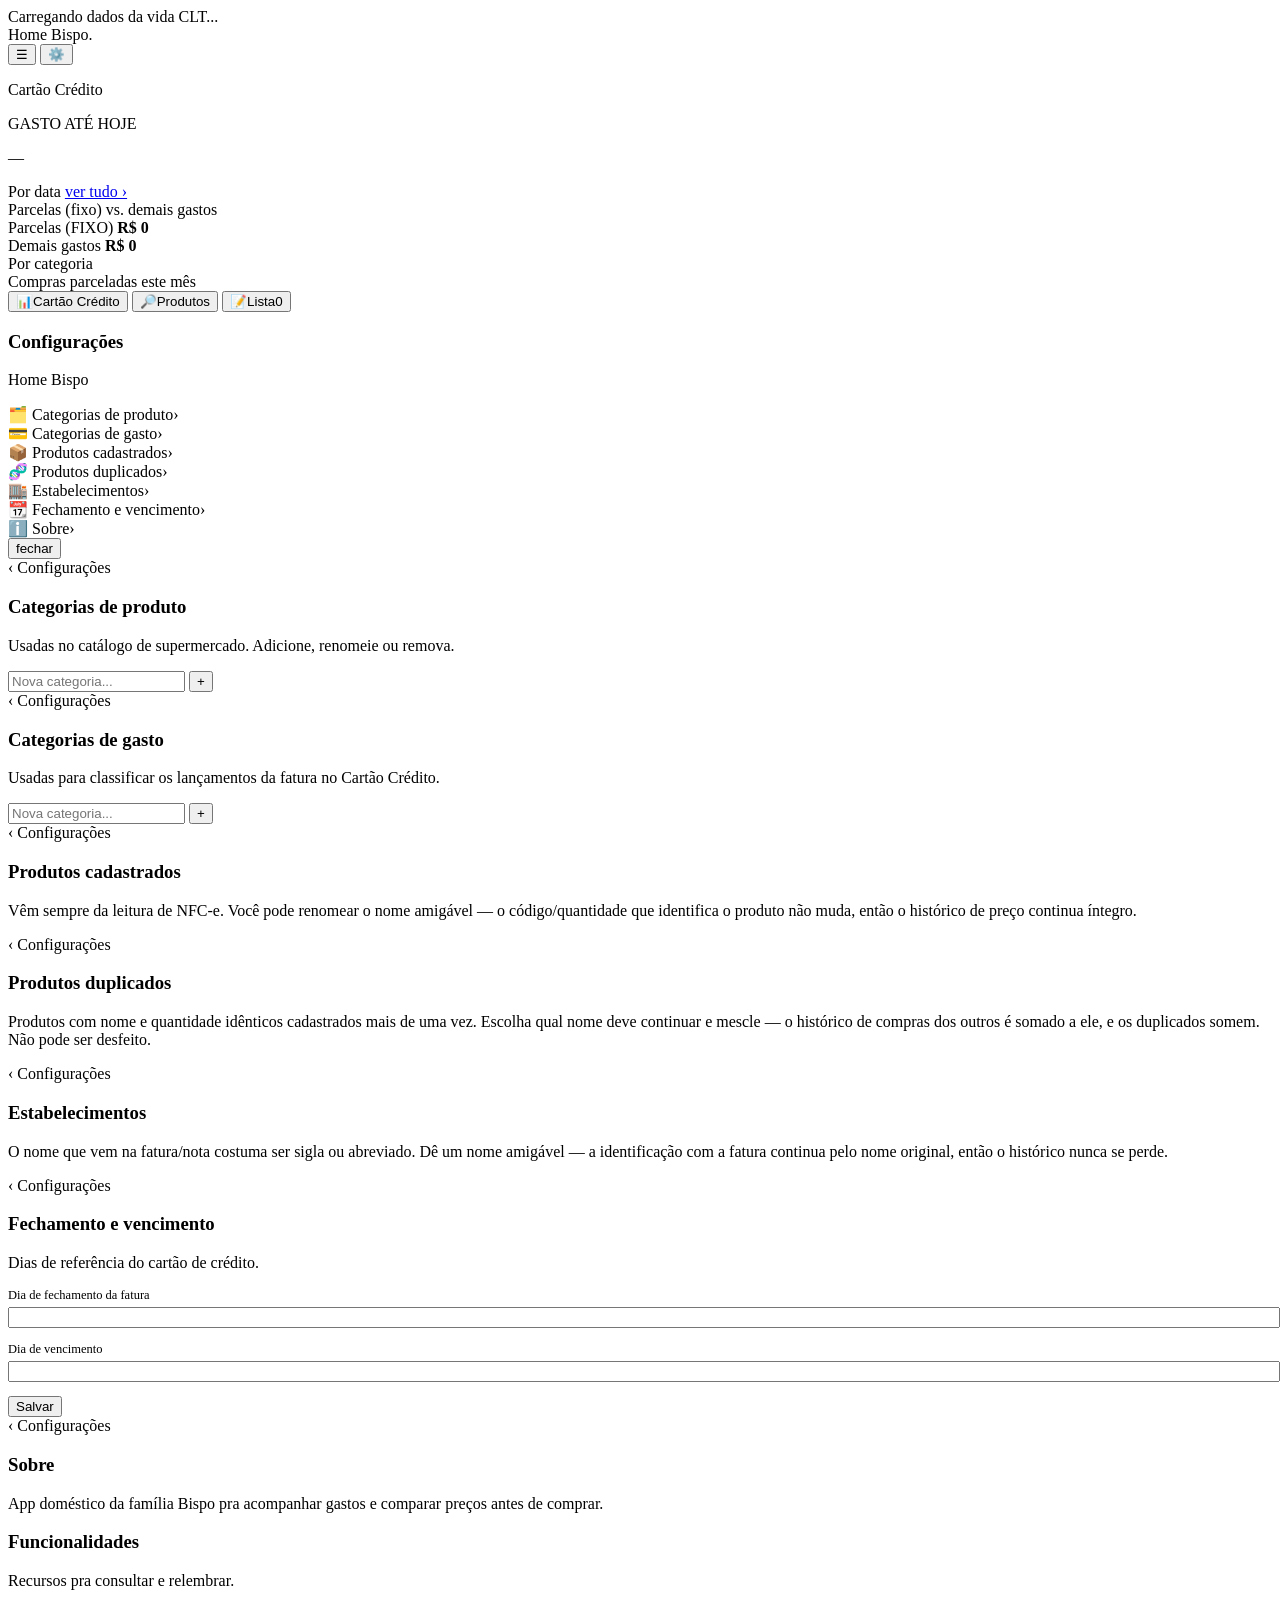
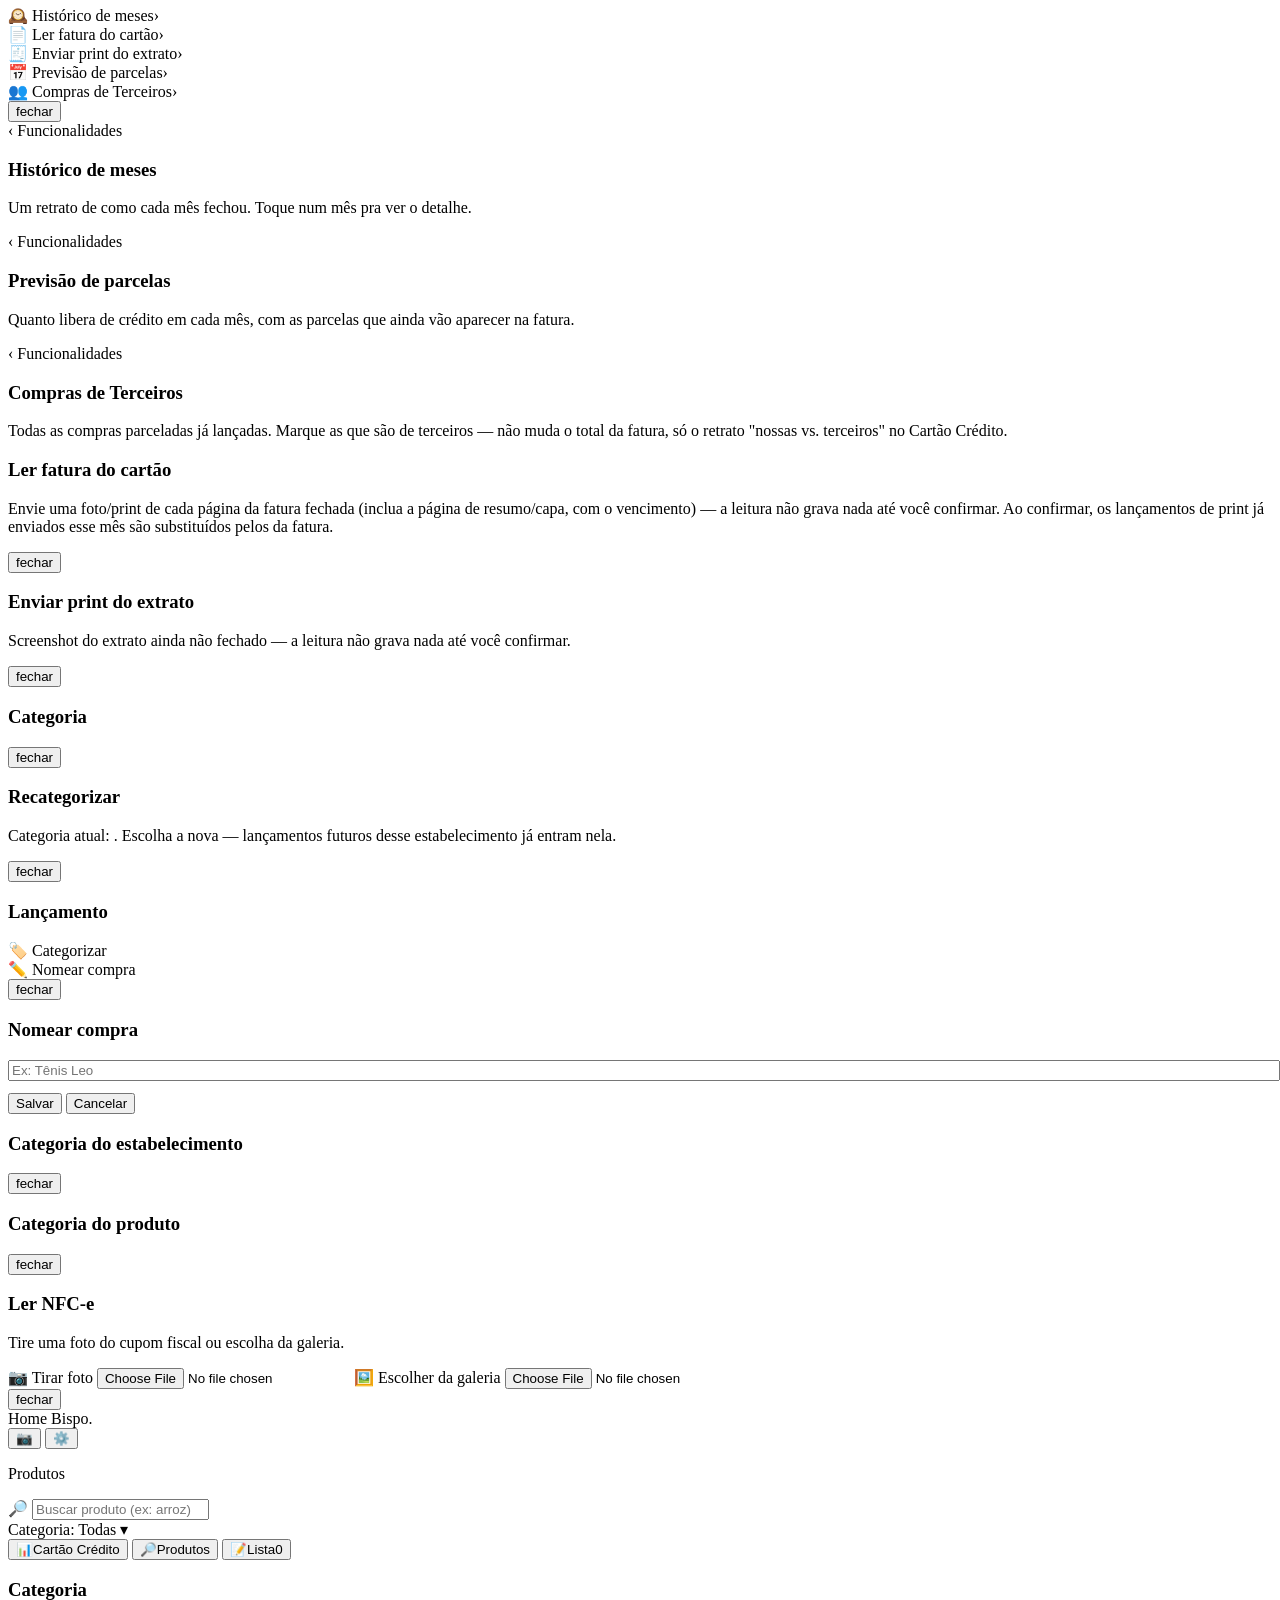
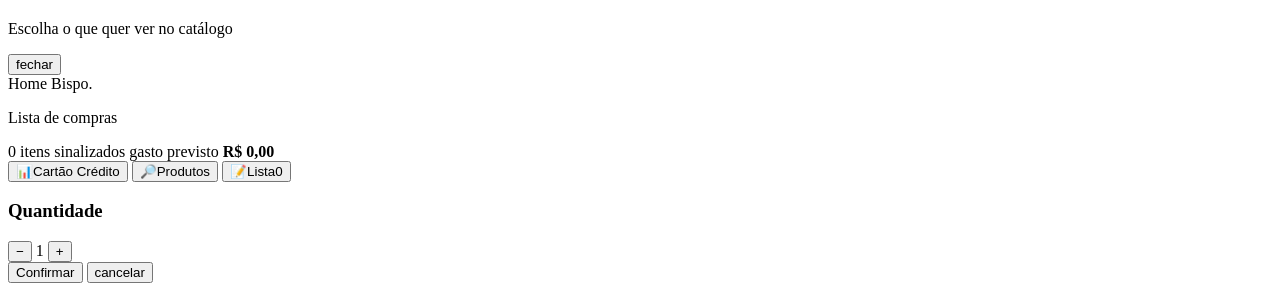
==== frontend/index.html @ 4752ed1a "Exibe quantidade de registros ao lado de cada item no menu Configuracoes Categorias de produto/gasto" ====
<!DOCTYPE html>
<html lang="pt-BR">
<head>
<meta charset="UTF-8">
<meta name="viewport" content="width=device-width, initial-scale=1.0">
<title>Home Bispo</title>
<link rel="preconnect" href="https://fonts.googleapis.com">
<link href="https://fonts.googleapis.com/css2?family=Kalam:wght@400;700&family=IBM+Plex+Sans:wght@400;500;600;700&family=IBM+Plex+Mono:wght@500;600&display=swap" rel="stylesheet">
<link rel="stylesheet" href="/styles.css">

<link rel="manifest" href="/manifest.json">
<meta name="theme-color" content="#1F3327">
<link rel="icon" href="/icons/favicon-32.png">
<link rel="apple-touch-icon" href="/icons/apple-touch-icon.png">
<meta name="apple-mobile-web-app-capable" content="yes">
<meta name="apple-mobile-web-app-status-bar-style" content="black">
<meta name="apple-mobile-web-app-title" content="Home Bispo">
</head>
<body>

<div class="device">
  <div class="notch"></div>

  <div class="loading-overlay" id="loading-overlay">
    <div class="loading-text">Carregando dados da vida CLT<span class="loading-dots">...</span></div>
  </div>

  <!-- SCREEN 1: STATUS DO MÊS -->
  <div class="screen active" id="screen-status">
    <div class="topbar">
      <div class="topbar-row">
        <div class="brand">Home Bispo<span class="dot">.</span><span class="env-badge" style="display:none;">Homologação</span></div>
        <div class="topbar-icons">
          <button class="gear-btn" aria-label="Funcionalidades" onclick="openFeatures()">☰</button>
          <button class="gear-btn" aria-label="Configurações" onclick="openSettings()">⚙️</button>
        </div>
      </div>
      <p class="greet" id="status-title">Cartão Crédito</p>
    </div>

    <div class="scroll">
      <div class="historico-banner" id="historico-banner" style="display:none;">
        <span id="historico-banner-text">Visualizando mês histórico</span>
        <span class="historico-voltar" onclick="voltarParaMesAtual()">‹ voltar ao mês atual</span>
      </div>

      <div class="hero-card">
        <p class="hero-label" id="hero-label">GASTO ATÉ HOJE</p>
        <p class="hero-value" id="hero-value">—</p>
        <div class="hero-sub" id="hero-compare-wrap">
          <span class="pill ok" id="hero-compare-pill"></span>
        </div>
      </div>

      <div class="section-title" onclick="abrirExtratoPorData()" style="cursor:pointer;">
        Por data
        <a href="#" onclick="event.stopPropagation(); abrirExtratoPorData(); return false;">ver tudo ›</a>
      </div>
      <div id="por-data-list"></div>

      <div class="section-title">Parcelas (fixo) vs. demais gastos</div>
      <div class="split-bar-card">
        <div class="split-bar">
          <div class="split-seg fixo" id="split-fixo" style="width:0%;"></div>
          <div class="split-seg resto" id="split-resto" style="width:100%;"></div>
        </div>
        <div class="split-legend">
          <div class="split-leg-item"><span class="dot fixo"></span>Parcelas (FIXO) <b id="split-fixo-valor">R$ 0</b></div>
          <div class="split-leg-item"><span class="dot resto"></span>Demais gastos <b id="split-resto-valor">R$ 0</b></div>
        </div>
      </div>

      <div class="section-title">Por categoria</div>
      <div id="categorias-list"></div>

      <div class="section-title" id="nossas-terceiros-title" style="display:none;">Parcelas nossas vs. Terceiros</div>
      <div class="split-bar-card" id="nossas-terceiros-card" style="display:none; cursor:pointer;" onclick="abrirTerceirosDoMes()">
        <div class="split-bar">
          <div class="split-seg fixo" id="split-nosso" style="width:100%;"></div>
          <div class="split-seg resto" id="split-terceiro" style="width:0%;"></div>
        </div>
        <div class="split-legend">
          <div class="split-leg-item"><span class="dot fixo"></span>Nossas <b id="split-nosso-valor">R$ 0</b></div>
          <div class="split-leg-item"><span class="dot resto"></span>Terceiros <b id="split-terceiro-valor">R$ 0</b></div>
        </div>
      </div>

      <div class="section-title" id="parcelas-title">Compras parceladas este mês</div>
      <div class="insight-card savings" id="parcelas-finalizando-card" style="display:none;">
        <div class="ihead" id="parcelas-finalizando-titulo"></div>
        <p id="parcelas-finalizando-texto"></p>
      </div>
      <div id="parcelas-list"></div>

      <div class="section-title" id="insights-title" style="display:none;">Insights do mês</div>
      <div id="insights-list"></div>

    </div>

    <div class="bottomnav">
      <button class="navbtn active" onclick="goTo('screen-status')"><span class="ic">📊</span>Cartão Crédito</button>
      <button class="navbtn" onclick="goTo('screen-catalogo')"><span class="ic">🔎</span>Produtos</button>
      <button class="navbtn" onclick="goTo('screen-lista')"><span class="ic">📝</span>Lista<span class="badge" id="nav-badge">0</span></button>
    </div>
  </div>

  <!-- Modais globais — fora de qualquer .screen, pra abrir independente de
       qual aba está ativa. Um .screen com display:none esconde qualquer
       modal aninhado nele, mesmo com a classe "open" aplicada (foi o bug
       dos botões de Produtos não abrirem o menu). -->
  <div class="modal-backdrop" id="settings-modal" onclick="if(event.target===this) closeSettings()">
      <div class="modal">

        <!-- MENU PRINCIPAL -->
        <div id="settings-menu">
          <h3>Configurações</h3>
          <p class="sub">Home Bispo</p>

          <div class="settings-menu-row" onclick="showSettingsSection('sec-cat-produto')">
            <span>🗂️ Categorias de produto</span><span class="menu-row-right"><span class="menu-count" id="count-cat-produto"></span><span class="chev">›</span></span>
          </div>
          <div class="settings-menu-row" onclick="showSettingsSection('sec-cat-gasto')">
            <span>💳 Categorias de gasto</span><span class="menu-row-right"><span class="menu-count" id="count-cat-gasto"></span><span class="chev">›</span></span>
          </div>
          <div class="settings-menu-row" onclick="showSettingsSection('sec-produtos')">
            <span>📦 Produtos cadastrados</span><span class="menu-row-right"><span class="menu-count" id="count-produtos"></span><span class="chev">›</span></span>
          </div>
          <div class="settings-menu-row" onclick="showSettingsSection('sec-produtos-duplicados'); carregarProdutosDuplicados();">
            <span>🧬 Produtos duplicados</span><span class="menu-row-right"><span class="menu-count" id="count-produtos-duplicados"></span><span class="chev">›</span></span>
          </div>
          <div class="settings-menu-row" onclick="showSettingsSection('sec-estabelecimentos')">
            <span>🏬 Estabelecimentos</span><span class="menu-row-right"><span class="menu-count" id="count-estabelecimentos"></span><span class="chev">›</span></span>
          </div>
          <div class="settings-menu-row" onclick="showSettingsSection('sec-config-sistema'); carregarConfigSistema();">
            <span>📆 Fechamento e vencimento</span><span class="chev">›</span>
          </div>
          <div class="settings-menu-row" onclick="showSettingsSection('sec-sobre')">
            <span>ℹ️ Sobre</span><span class="chev">›</span>
          </div>

          <button class="close-modal" onclick="closeSettings()">fechar</button>
        </div>

        <!-- SUBSEÇÃO: CATEGORIAS DE PRODUTO -->
        <div id="sec-cat-produto" class="settings-section">
          <div class="settings-back" onclick="backToSettingsMenu()">‹ Configurações</div>
          <h3>Categorias de produto</h3>
          <p class="sub">Usadas no catálogo de supermercado. Adicione, renomeie ou remova.</p>
          <div id="cat-manage-list"></div>
          <div class="cat-add-row">
            <input class="cat-add-input" id="new-cat-input" placeholder="Nova categoria..." onkeydown="if(event.key==='Enter')addCategory()">
            <button class="cat-add-btn" onclick="addCategory()">+</button>
          </div>
        </div>

        <!-- SUBSEÇÃO: CATEGORIAS DE GASTO -->
        <div id="sec-cat-gasto" class="settings-section">
          <div class="settings-back" onclick="backToSettingsMenu()">‹ Configurações</div>
          <h3>Categorias de gasto</h3>
          <p class="sub">Usadas para classificar os lançamentos da fatura no Cartão Crédito.</p>
          <div id="cat-gasto-manage-list"></div>
          <div class="cat-add-row">
            <input class="cat-add-input" id="new-cat-gasto-input" placeholder="Nova categoria..." onkeydown="if(event.key==='Enter')addCategoriaGasto()">
            <button class="cat-add-btn" onclick="addCategoriaGasto()">+</button>
          </div>
        </div>

        <!-- SUBSEÇÃO: PRODUTOS CADASTRADOS -->
        <div id="sec-produtos" class="settings-section">
          <div class="settings-back" onclick="backToSettingsMenu()">‹ Configurações</div>
          <h3>Produtos cadastrados</h3>
          <p class="sub">Vêm sempre da leitura de NFC-e. Você pode renomear o nome amigável — o código/quantidade que identifica o produto não muda, então o histórico de preço continua íntegro.</p>
          <div id="produtos-manage-list"></div>
        </div>

        <!-- SUBSEÇÃO: PRODUTOS DUPLICADOS -->
        <div id="sec-produtos-duplicados" class="settings-section">
          <div class="settings-back" onclick="backToSettingsMenu()">‹ Configurações</div>
          <h3>Produtos duplicados</h3>
          <p class="sub">Produtos com nome e quantidade idênticos cadastrados mais de uma vez. Escolha qual nome deve continuar e mescle — o histórico de compras dos outros é somado a ele, e os duplicados somem. Não pode ser desfeito.</p>
          <div id="duplicados-list"></div>
        </div>

        <!-- SUBSEÇÃO: ESTABELECIMENTOS -->
        <div id="sec-estabelecimentos" class="settings-section">
          <div class="settings-back" onclick="backToSettingsMenu()">‹ Configurações</div>
          <h3>Estabelecimentos</h3>
          <p class="sub">O nome que vem na fatura/nota costuma ser sigla ou abreviado. Dê um nome amigável — a identificação com a fatura continua pelo nome original, então o histórico nunca se perde.</p>
          <div id="estabelecimentos-manage-list"></div>
        </div>

        <!-- SUBSEÇÃO: FECHAMENTO E VENCIMENTO -->
        <div id="sec-config-sistema" class="settings-section">
          <div class="settings-back" onclick="backToSettingsMenu()">‹ Configurações</div>
          <h3>Fechamento e vencimento</h3>
          <p class="sub">Dias de referência do cartão de crédito.</p>
          <label style="display:block; font-size:12.5px; color:var(--ink-soft); margin-bottom:4px;">Dia de fechamento da fatura</label>
          <input type="number" min="1" max="31" id="config-dia-fechamento" class="cat-add-input" style="width:100%; margin-bottom:14px;">
          <label style="display:block; font-size:12.5px; color:var(--ink-soft); margin-bottom:4px;">Dia de vencimento</label>
          <input type="number" min="1" max="31" id="config-dia-vencimento" class="cat-add-input" style="width:100%; margin-bottom:14px;">
          <button class="cta-btn" onclick="salvarConfigSistema()">Salvar</button>
        </div>

        <!-- SUBSEÇÃO: SOBRE -->
        <div id="sec-sobre" class="settings-section">
          <div class="settings-back" onclick="backToSettingsMenu()">‹ Configurações</div>
          <h3>Sobre</h3>
          <p class="sub" style="margin:0;">App doméstico da família Bispo pra acompanhar gastos e comparar preços antes de comprar.</p>
        </div>

      </div>
    </div>

    <div class="modal-backdrop" id="features-modal" onclick="if(event.target===this) closeFeatures()">
      <div class="modal">

        <!-- MENU PRINCIPAL -->
        <div id="features-menu">
          <h3>Funcionalidades</h3>
          <p class="sub">Recursos pra consultar e relembrar.</p>

          <div class="settings-menu-row" id="menu-row-mes-atual" onclick="voltarParaMesAtual()" style="display:none;">
            <span>📅 <span id="menu-row-mes-atual-label">Mês Atual</span></span><span class="chev">›</span>
          </div>
          <div class="settings-menu-row" onclick="showFeaturesSection('feat-historico')">
            <span>🕰️ Histórico de meses</span><span class="chev">›</span>
          </div>
          <div class="settings-menu-row" onclick="closeFeatures(); openFaturaUpload();">
            <span>📄 Ler fatura do cartão</span><span class="chev">›</span>
          </div>
          <div class="settings-menu-row" onclick="closeFeatures(); openPrintUpload();">
            <span>🧾 Enviar print do extrato</span><span class="chev">›</span>
          </div>
          <div class="settings-menu-row" onclick="showFeaturesSection('feat-previsao'); carregarPrevisaoParcelas();">
            <span>📅 Previsão de parcelas</span><span class="chev">›</span>
          </div>
          <div class="settings-menu-row" onclick="showFeaturesSection('feat-terceiros'); carregarComprasTerceiros();">
            <span>👥 Compras de Terceiros</span><span class="chev">›</span>
          </div>

          <button class="close-modal" onclick="closeFeatures()">fechar</button>
        </div>

        <!-- SUBSEÇÃO: HISTÓRICO -->
        <div id="feat-historico" class="settings-section">
          <div class="settings-back" onclick="backToFeaturesMenu()">‹ Funcionalidades</div>
          <h3>Histórico de meses</h3>
          <p class="sub">Um retrato de como cada mês fechou. Toque num mês pra ver o detalhe.</p>
          <div id="historico-list"></div>
        </div>

        <!-- SUBSEÇÃO: PREVISÃO DE PARCELAS -->
        <div id="feat-previsao" class="settings-section">
          <div class="settings-back" onclick="backToFeaturesMenu()">‹ Funcionalidades</div>
          <h3>Previsão de parcelas</h3>
          <p class="sub">Quanto libera de crédito em cada mês, com as parcelas que ainda vão aparecer na fatura.</p>
          <div id="previsao-parcelas-lista"></div>
        </div>

        <!-- SUBSEÇÃO: COMPRAS DE TERCEIROS -->
        <div id="feat-terceiros" class="settings-section">
          <div class="settings-back" onclick="backToFeaturesMenu()">‹ Funcionalidades</div>
          <h3>Compras de Terceiros</h3>
          <p class="sub">Todas as compras parceladas já lançadas. Marque as que são de terceiros — não muda o total da fatura, só o retrato "nossas vs. terceiros" no Cartão Crédito.</p>
          <div id="terceiros-lista"></div>
        </div>

      </div>
    </div>

    <div class="modal-backdrop" id="fatura-modal" onclick="if(event.target===this) closeFaturaUpload()">
      <div class="modal">
        <h3>Ler fatura do cartão</h3>
        <p class="sub">Envie uma foto/print de cada página da fatura fechada (inclua a página de resumo/capa, com o vencimento) — a leitura não grava nada até você confirmar. Ao confirmar, os lançamentos de print já enviados esse mês são substituídos pelos da fatura.</p>
        <div id="fatura-modal-body"></div>
        <button class="close-modal" onclick="closeFaturaUpload()">fechar</button>
      </div>
    </div>

    <div class="modal-backdrop" id="print-modal" onclick="if(event.target===this) closePrintUpload()">
      <div class="modal">
        <h3>Enviar print do extrato</h3>
        <p class="sub">Screenshot do extrato ainda não fechado — a leitura não grava nada até você confirmar.</p>
        <div id="print-modal-body"></div>
        <button class="close-modal" onclick="closePrintUpload()">fechar</button>
      </div>
    </div>

    <div class="modal-backdrop" id="categoria-detalhe-modal" onclick="if(event.target===this) closeCategoriaDetalhe()">
      <div class="modal">
        <h3 id="categoria-detalhe-titulo">Categoria</h3>
        <p class="sub" id="categoria-detalhe-sub"></p>
        <div id="categoria-detalhe-lista"></div>
        <button class="close-modal" onclick="closeCategoriaDetalhe()">fechar</button>
      </div>
    </div>

    <div class="modal-backdrop" id="recategorizar-modal" style="z-index:25;" onclick="if(event.target===this) closeRecategorizar()">
      <div class="modal">
        <h3>Recategorizar</h3>
        <p class="sub">Categoria atual: <b id="recategorizar-atual"></b>. Escolha a nova — lançamentos futuros desse estabelecimento já entram nela.</p>
        <div id="recategorizar-lista"></div>
        <button class="close-modal" onclick="closeRecategorizar()">fechar</button>
      </div>
    </div>

    <div class="modal-backdrop" id="lancamento-acoes-modal" style="z-index:25;" onclick="if(event.target===this) closeLancamentoAcoes()">
      <div class="modal">
        <h3>Lançamento</h3>
        <p class="sub" id="lancamento-acoes-sub"></p>
        <div class="cat-modal-row" onclick="escolherCategorizar()"><span>🏷️ Categorizar</span></div>
        <div class="cat-modal-row" onclick="escolherNomearCompra()"><span>✏️ Nomear compra</span></div>
        <button class="close-modal" onclick="closeLancamentoAcoes()">fechar</button>
      </div>
    </div>

    <div class="modal-backdrop" id="nomear-compra-modal" style="z-index:26;" onclick="if(event.target===this) closeNomearCompra()">
      <div class="modal">
        <h3>Nomear compra</h3>
        <p class="sub" id="nomear-compra-sub"></p>
        <input type="text" id="nomear-compra-input" class="cat-add-input" style="width:100%; margin-bottom:12px;" placeholder="Ex: Tênis Leo" maxlength="150" onkeydown="if(event.key==='Enter') salvarNomeCompra()">
        <button class="cta-btn" onclick="salvarNomeCompra()">Salvar</button>
        <button class="close-modal" onclick="closeNomearCompra()">Cancelar</button>
      </div>
    </div>

    <div class="modal-backdrop" id="estabelecimento-categoria-modal" style="z-index:25;" onclick="if(event.target===this) closeEstabelecimentoCategoria()">
      <div class="modal">
        <h3>Categoria do estabelecimento</h3>
        <p class="sub" id="estabelecimento-categoria-sub"></p>
        <div id="estabelecimento-categoria-lista"></div>
        <button class="close-modal" onclick="closeEstabelecimentoCategoria()">fechar</button>
      </div>
    </div>

    <div class="modal-backdrop" id="produto-categoria-modal" style="z-index:25;" onclick="if(event.target===this) closeProdutoCategoria()">
      <div class="modal">
        <h3>Categoria do produto</h3>
        <p class="sub" id="produto-categoria-sub"></p>
        <div id="produto-categoria-lista"></div>
        <button class="close-modal" onclick="closeProdutoCategoria()">fechar</button>
      </div>
    </div>

    <div class="modal-backdrop" id="nfce-modal" onclick="if(event.target===this) closeNfceUpload()">
      <div class="modal">
        <h3>Ler NFC-e</h3>
        <p class="sub">Tire uma foto do cupom fiscal ou escolha da galeria.</p>
        <div id="nfce-modal-body">
          <label class="upload-label">
            📷 Tirar foto
            <input type="file" accept="image/*" capture="environment" onchange="onNfceFileSelected(event)">
          </label>
          <label class="upload-label">
            🖼️ Escolher da galeria
            <input type="file" accept="image/*" onchange="onNfceFileSelected(event)">
          </label>
        </div>
        <button class="close-modal" onclick="closeNfceUpload()">fechar</button>
      </div>
    </div>

  <!-- SCREEN 2: CATÁLOGO / CONSULTA -->
  <div class="screen" id="screen-catalogo">
    <div class="topbar">
      <div class="topbar-row">
        <div class="brand">Home Bispo<span class="dot">.</span><span class="env-badge" style="display:none;">Homologação</span></div>
        <div class="topbar-icons">
          <button class="gear-btn" aria-label="Ler NFC-e" onclick="openNfceUpload()">📷</button>
          <button class="gear-btn" aria-label="Configurações" onclick="openSettings()">⚙️</button>
        </div>
      </div>
      <p class="greet" id="catalog-title">Produtos</p>
      <div class="search-wrap">
        <span class="search-ic">🔎</span>
        <input class="search-input" id="catalog-search" placeholder="Buscar produto (ex: arroz)" oninput="onCatalogSearch(this.value)">
      </div>
      <div class="cat-select" tabindex="0" onclick="openCategoryModal()">
        <span class="cs-left"><span class="cs-lbl">Categoria:</span> <span class="cs-val" id="cat-select-label">Todas</span></span>
        <span class="chevron">▾</span>
      </div>
    </div>

    <div class="scroll" id="catalog-list">
      <div class="empty-state" id="no-results" style="display:none;">
        <span class="ic">🔎</span>
        <p>Nenhum produto encontrado — ele aparece aqui assim que vier de uma nota fiscal lida.</p>
      </div>
    </div>

    <div class="bottomnav">
      <button class="navbtn" onclick="goTo('screen-status')"><span class="ic">📊</span>Cartão Crédito</button>
      <button class="navbtn active" onclick="goTo('screen-catalogo')"><span class="ic">🔎</span>Produtos</button>
      <button class="navbtn" onclick="goTo('screen-lista')"><span class="ic">📝</span>Lista<span class="badge" id="nav-badge-2">0</span></button>
    </div>

    <div class="modal-backdrop" id="category-modal" onclick="if(event.target===this) closeCategoryModal()">
      <div class="modal">
        <h3>Categoria</h3>
        <p class="sub">Escolha o que quer ver no catálogo</p>
        <div id="cat-select-list"></div>
        <button class="close-modal" onclick="closeCategoryModal()">fechar</button>
      </div>
    </div>
  </div>

  <!-- SCREEN 3: LISTA DE COMPRAS -->
  <div class="screen" id="screen-lista">
    <div class="topbar">
      <div class="topbar-row">
        <div class="brand">Home Bispo<span class="dot">.</span><span class="env-badge" style="display:none;">Homologação</span></div>
      </div>
      <p class="greet">Lista de compras</p>
    </div>

    <div class="scroll">
      <div class="list-summary">
        <span id="lista-count">0 itens sinalizados</span>
        <span>gasto previsto <b id="lista-total">R$ 0,00</b></span>
      </div>

      <div id="lista-container"></div>
      <div class="empty-state" id="lista-empty" style="display:none;">
        <span class="ic">📝</span>
        <p>Sua lista está vazia — adicione itens em Produtos.</p>
      </div>
    </div>

    <div class="bottomnav">
      <button class="navbtn" onclick="goTo('screen-status')"><span class="ic">📊</span>Cartão Crédito</button>
      <button class="navbtn" onclick="goTo('screen-catalogo')"><span class="ic">🔎</span>Produtos</button>
      <button class="navbtn active" onclick="goTo('screen-lista')"><span class="ic">📝</span>Lista<span class="badge" id="nav-badge-3">0</span></button>
    </div>
  </div>

  <div class="toast" id="toast"></div>

  <!-- Modal global de quantidade — usado tanto pro "+ lista" de Produtos
       quanto pro componente de quantidade da Lista de compras. -->
  <div class="modal-backdrop" id="qty-modal" onclick="if(event.target===this) closeQtyModal()">
    <div class="modal">
      <h3 id="qty-modal-title">Quantidade</h3>
      <p class="sub" id="qty-modal-sub"></p>
      <div class="qty-stepper">
        <button class="qty-btn" onclick="alterarQtyModal(-1)">−</button>
        <span class="qty-value" id="qty-modal-value">1</span>
        <button class="qty-btn" onclick="alterarQtyModal(1)">+</button>
      </div>
      <button class="cta-btn" onclick="confirmarQtyModal()">Confirmar</button>
      <button class="close-modal" onclick="closeQtyModal()">cancelar</button>
    </div>
  </div>
</div>

<script src="/app.js"></script>
</body>
</html>
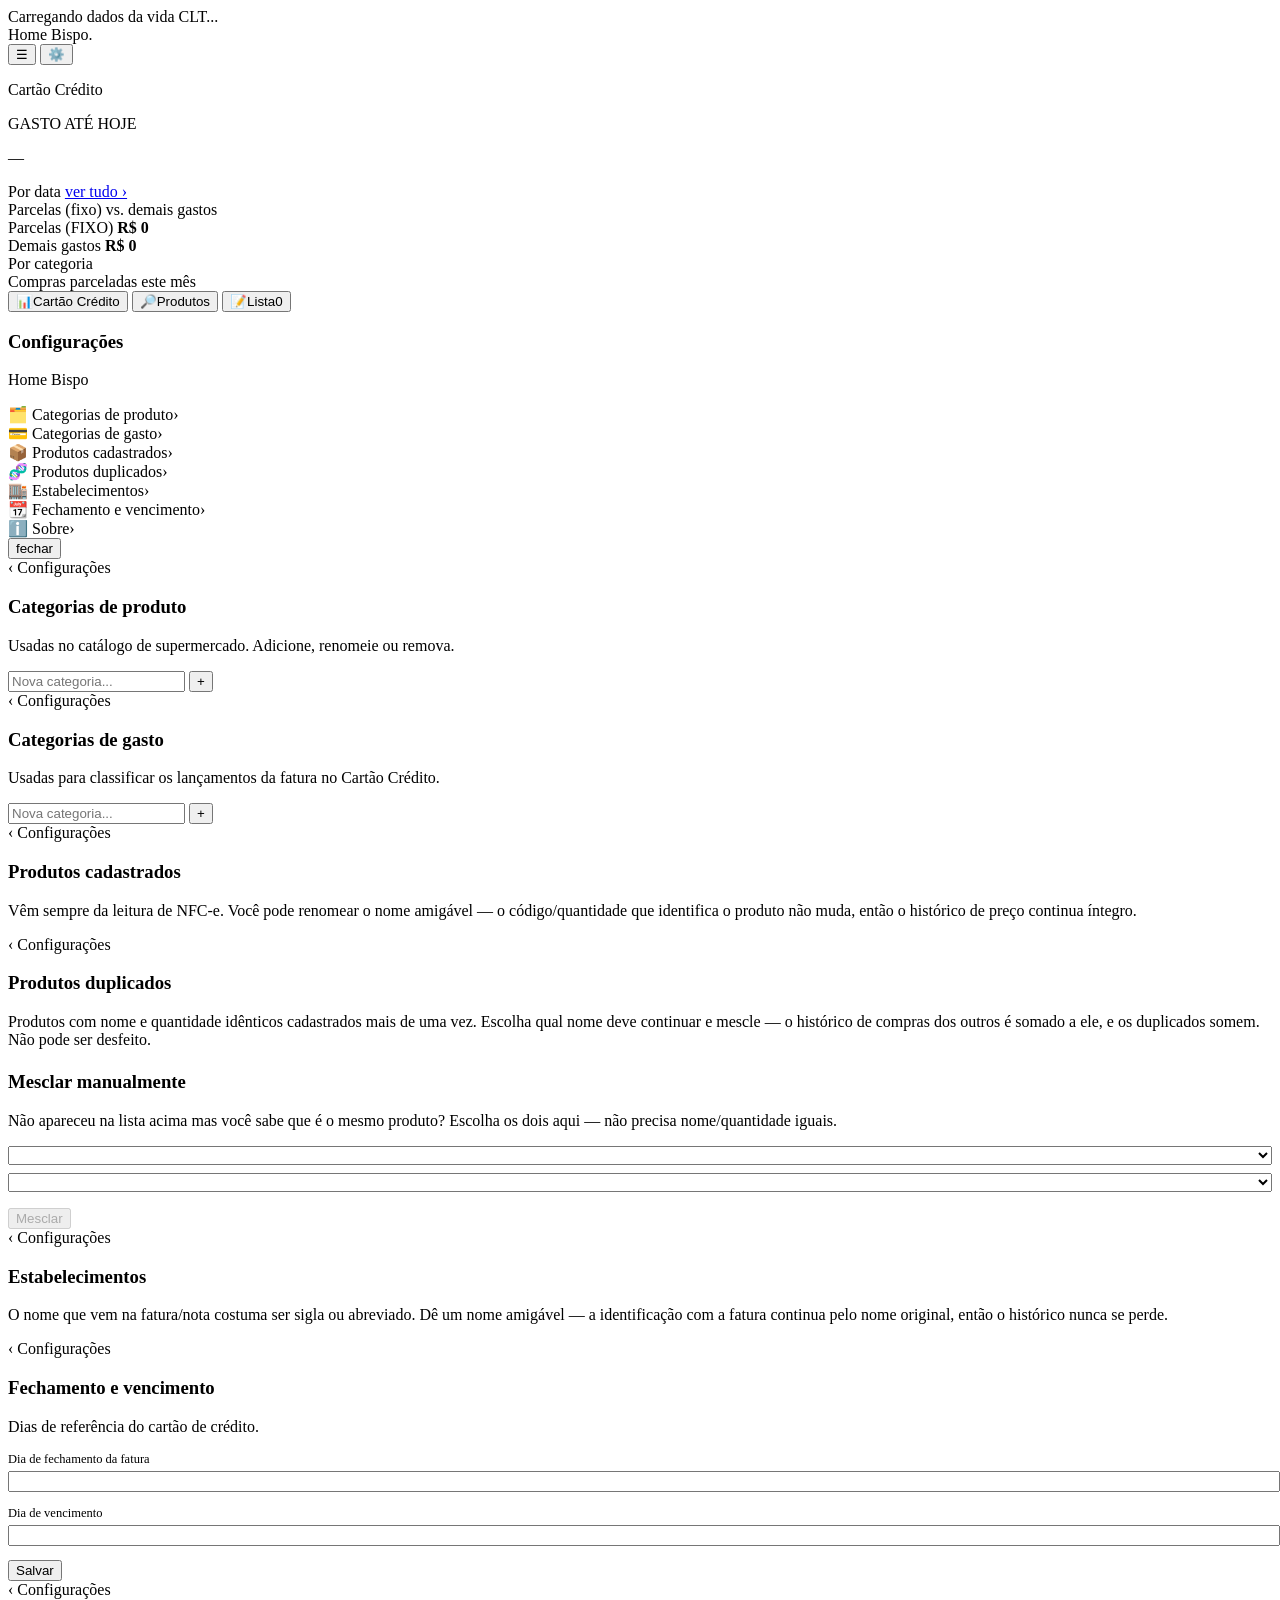
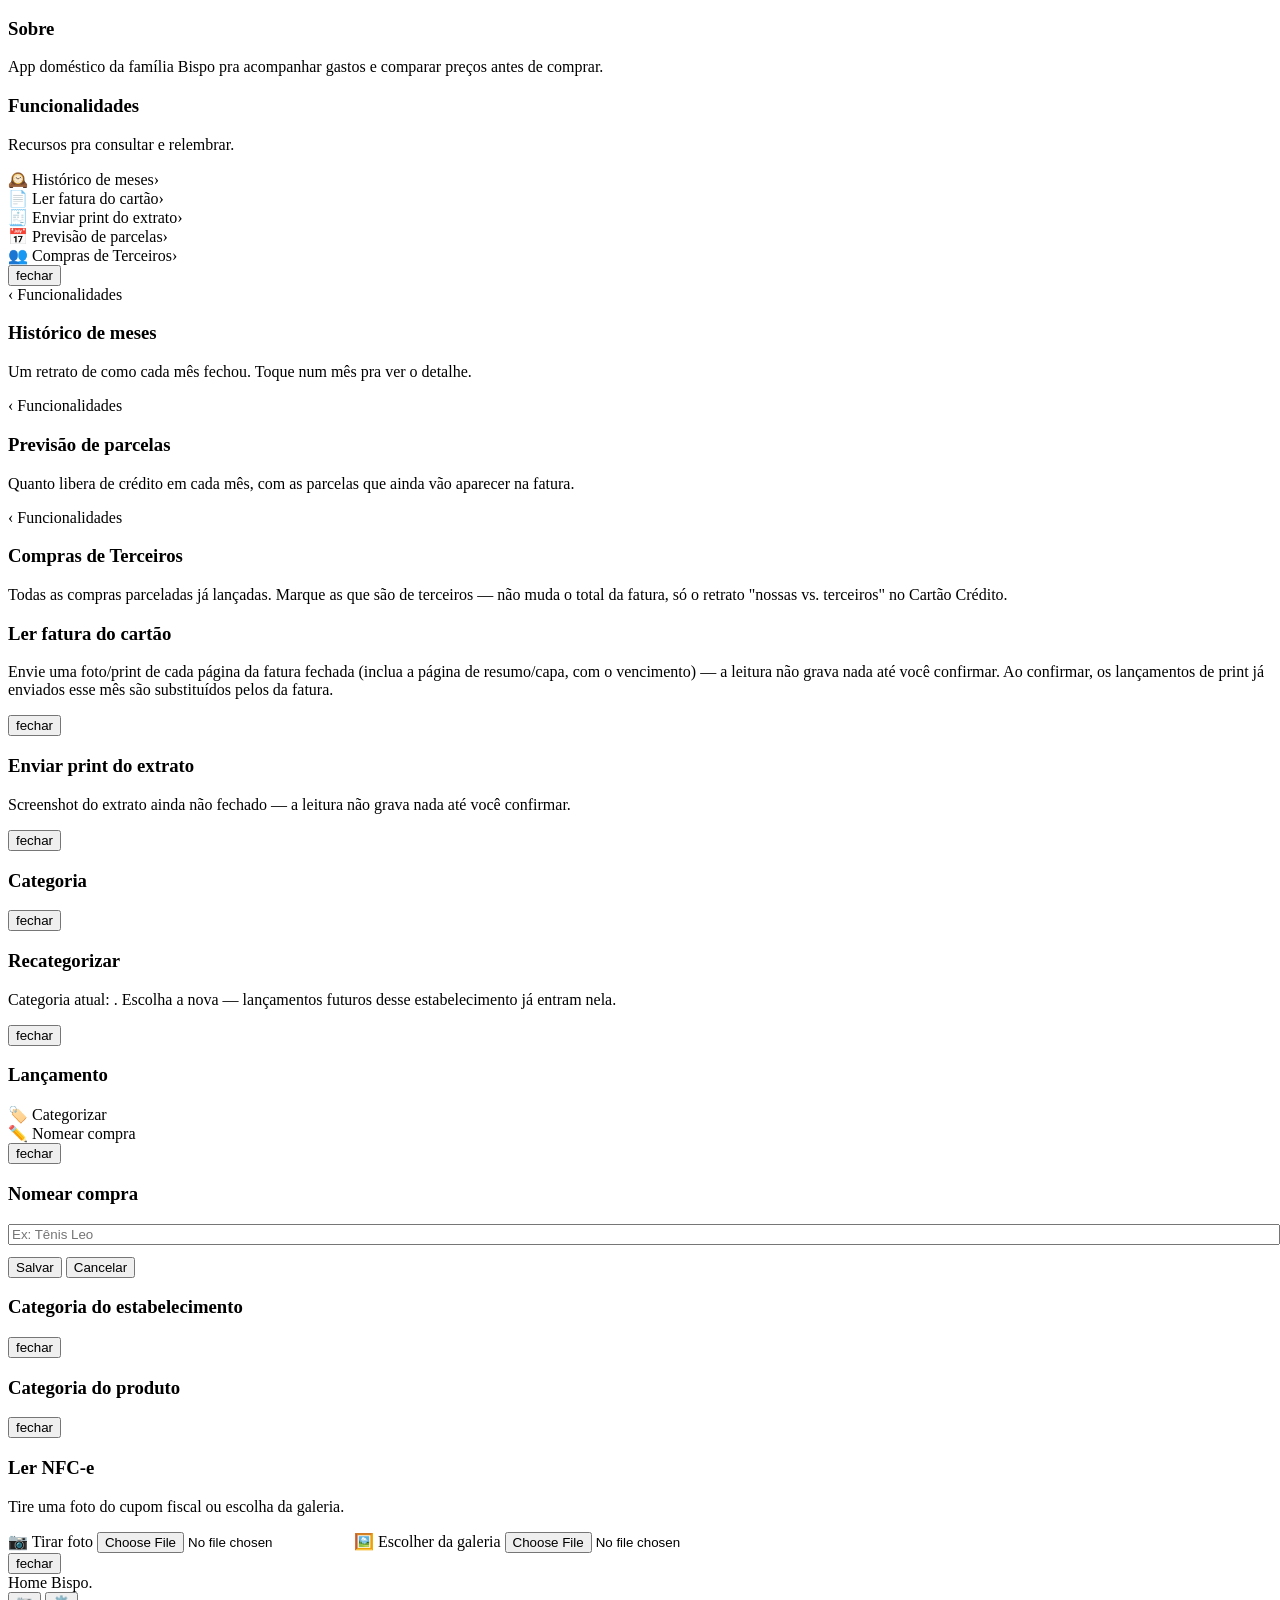
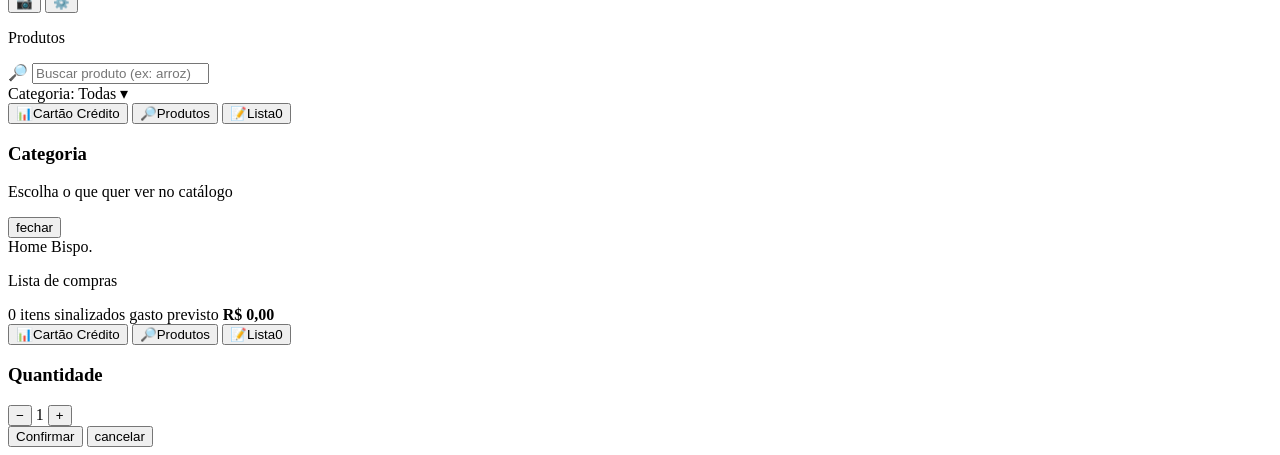
==== commit 5425b271: "Adiciona mesclagem manual de produtos e ajusta cor da tag "melhor" Tag "melhor" no catalogo passa de" ====
--- a/frontend/index.html
+++ b/frontend/index.html
@@ -179,6 +179,13 @@
           <h3>Produtos duplicados</h3>
           <p class="sub">Produtos com nome e quantidade idênticos cadastrados mais de uma vez. Escolha qual nome deve continuar e mescle — o histórico de compras dos outros é somado a ele, e os duplicados somem. Não pode ser desfeito.</p>
           <div id="duplicados-list"></div>
+
+          <h3 style="margin-top:22px;">Mesclar manualmente</h3>
+          <p class="sub">Não apareceu na lista acima mas você sabe que é o mesmo produto? Escolha os dois aqui — não precisa nome/quantidade iguais.</p>
+          <select class="cat-add-input" id="mesclar-manual-a" style="width:100%; margin-bottom:8px;" onchange="atualizarMesclagemManual()"></select>
+          <select class="cat-add-input" id="mesclar-manual-b" style="width:100%; margin-bottom:8px;" onchange="atualizarMesclagemManual()"></select>
+          <div id="mesclar-manual-sobrevivente"></div>
+          <button class="cta-btn" id="mesclar-manual-btn" style="margin-top:8px;" onclick="confirmarMesclagemManual()" disabled>Mesclar</button>
         </div>
 
         <!-- SUBSEÇÃO: ESTABELECIMENTOS -->
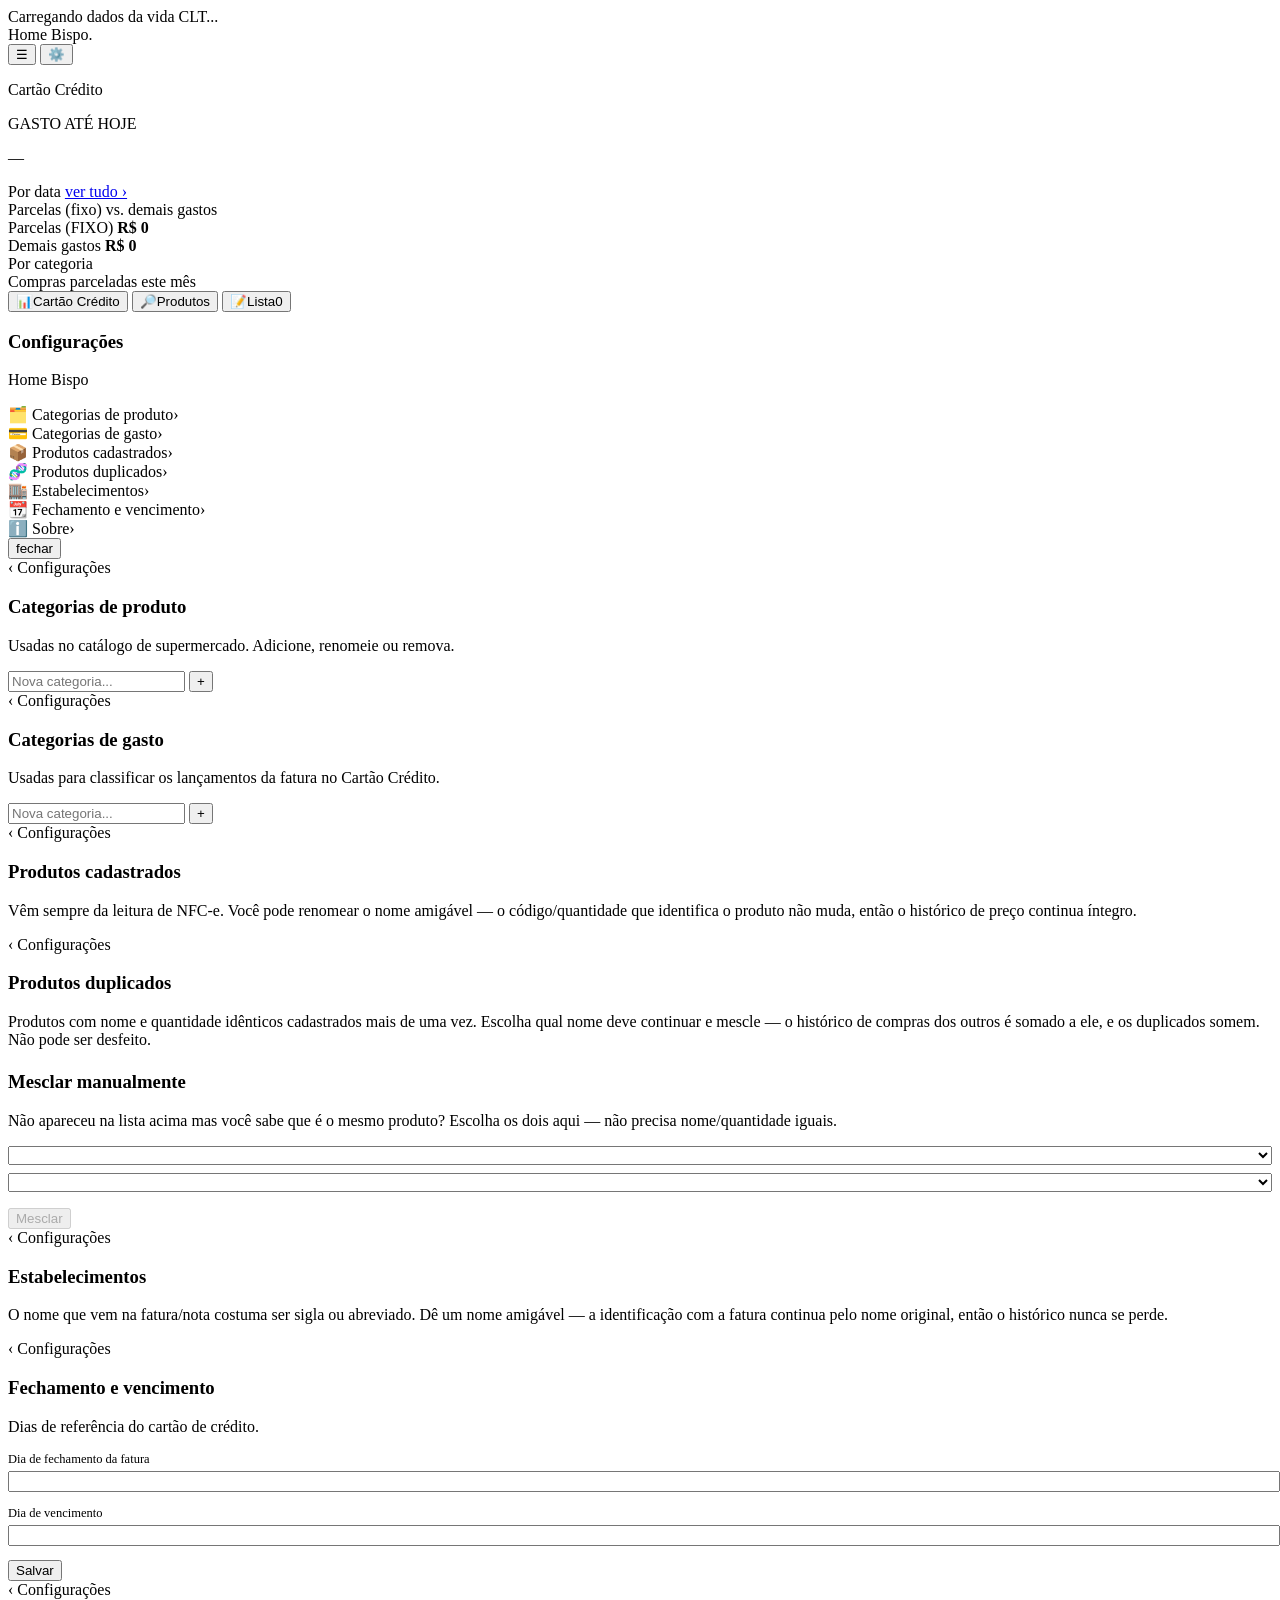
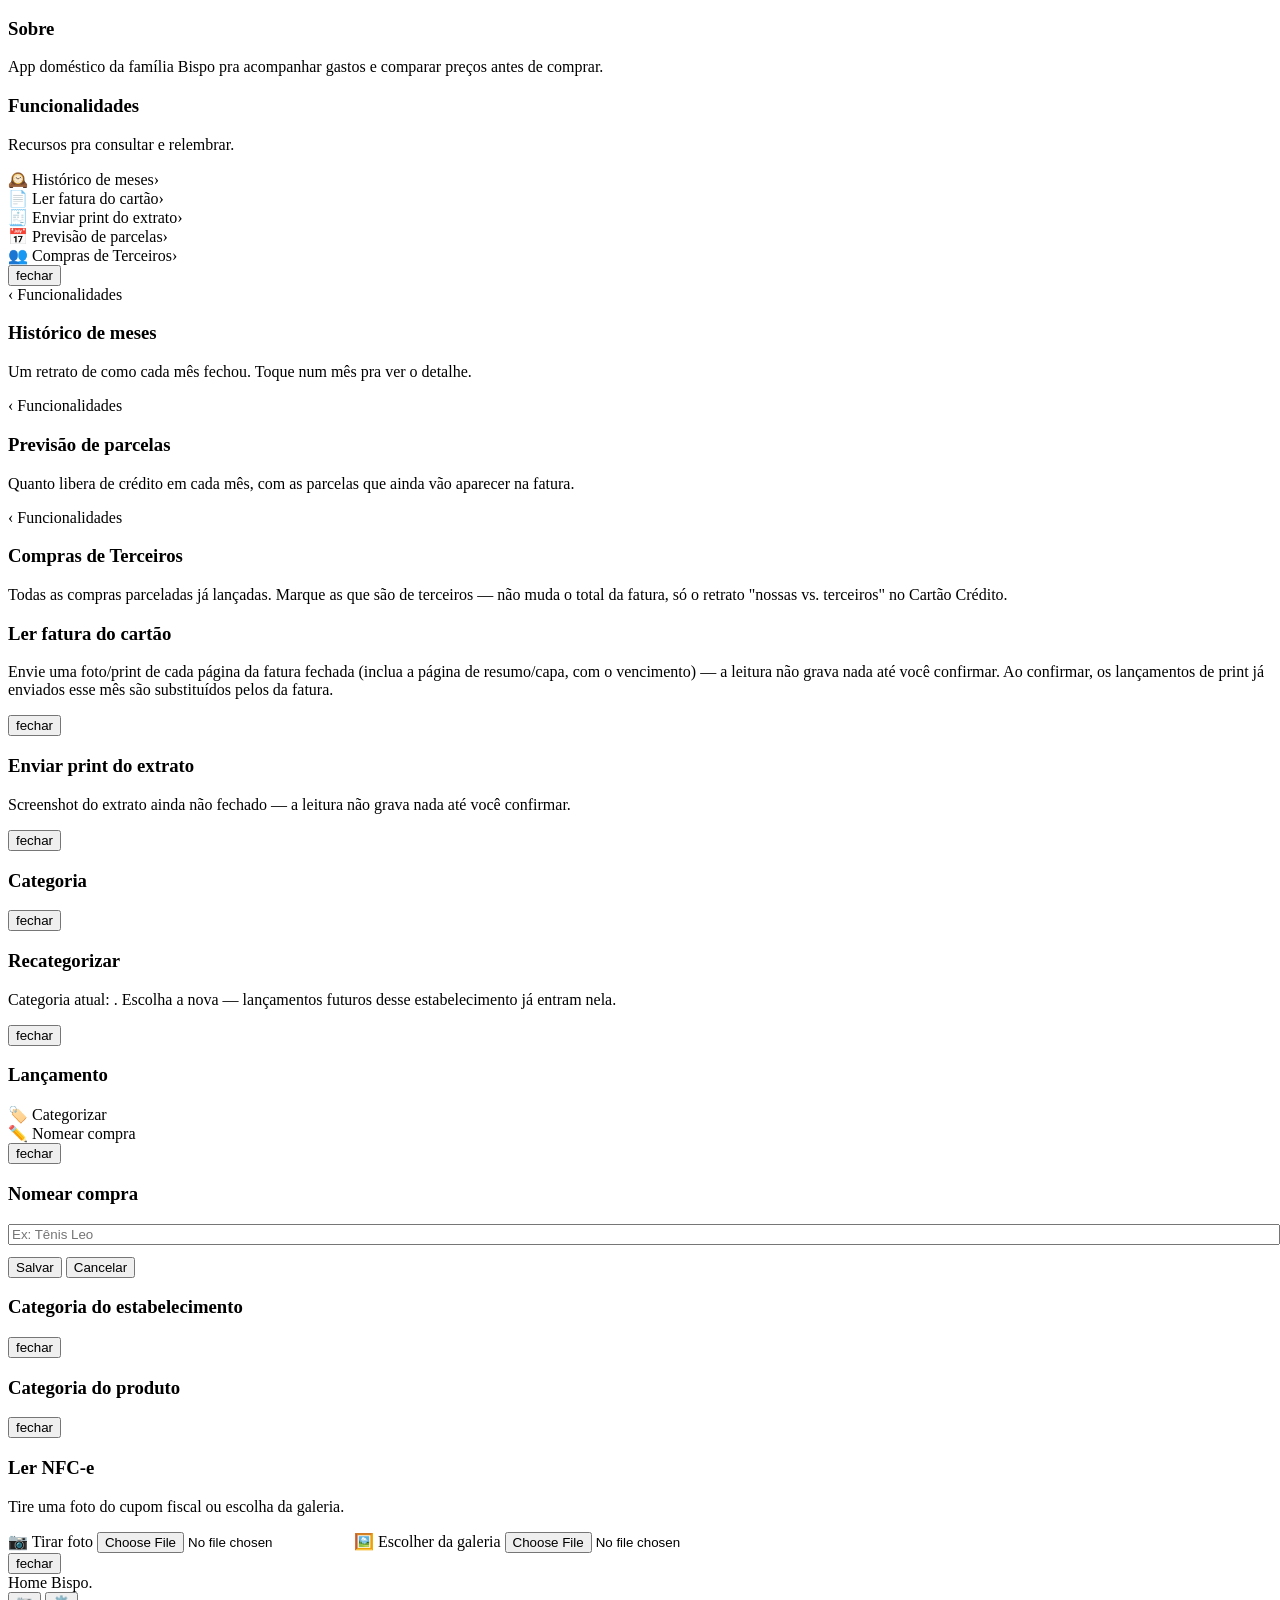
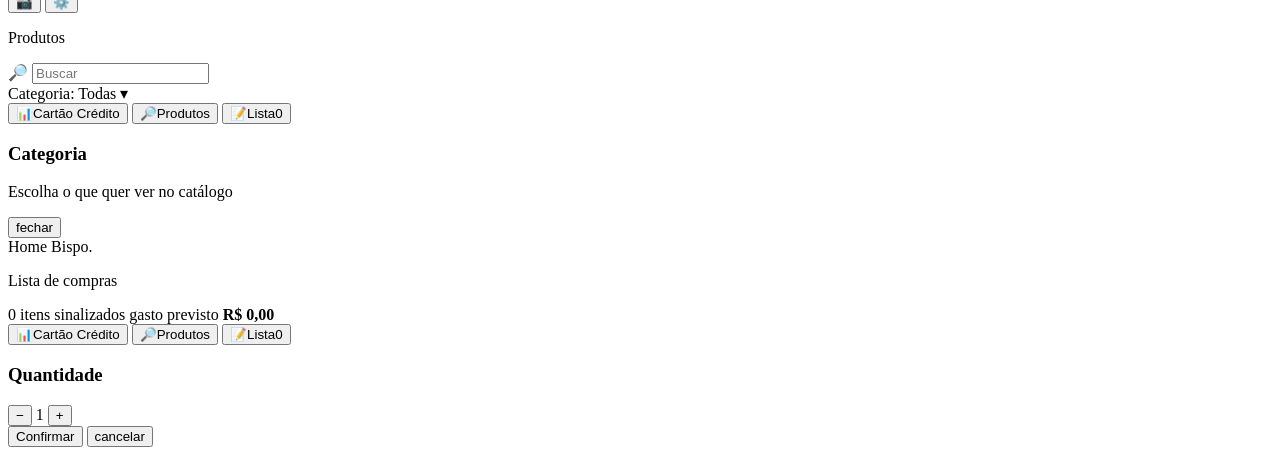
==== commit e5ecc9c2: "Coloca busca e categoria lado a lado na guia Produtos Junta os dois campos numa linha so (flex, meta" ====
--- a/frontend/index.html
+++ b/frontend/index.html
@@ -378,13 +378,15 @@
         </div>
       </div>
       <p class="greet" id="catalog-title">Produtos</p>
-      <div class="search-wrap">
-        <span class="search-ic">🔎</span>
-        <input class="search-input" id="catalog-search" placeholder="Buscar produto (ex: arroz)" oninput="onCatalogSearch(this.value)">
-      </div>
-      <div class="cat-select" tabindex="0" onclick="openCategoryModal()">
-        <span class="cs-left"><span class="cs-lbl">Categoria:</span> <span class="cs-val" id="cat-select-label">Todas</span></span>
-        <span class="chevron">▾</span>
+      <div class="topbar-filters">
+        <div class="search-wrap">
+          <span class="search-ic">🔎</span>
+          <input class="search-input" id="catalog-search" placeholder="Buscar" oninput="onCatalogSearch(this.value)">
+        </div>
+        <div class="cat-select" tabindex="0" onclick="openCategoryModal()">
+          <span class="cs-left"><span class="cs-lbl">Categoria:</span> <span class="cs-val" id="cat-select-label">Todas</span></span>
+          <span class="chevron">▾</span>
+        </div>
       </div>
     </div>
 
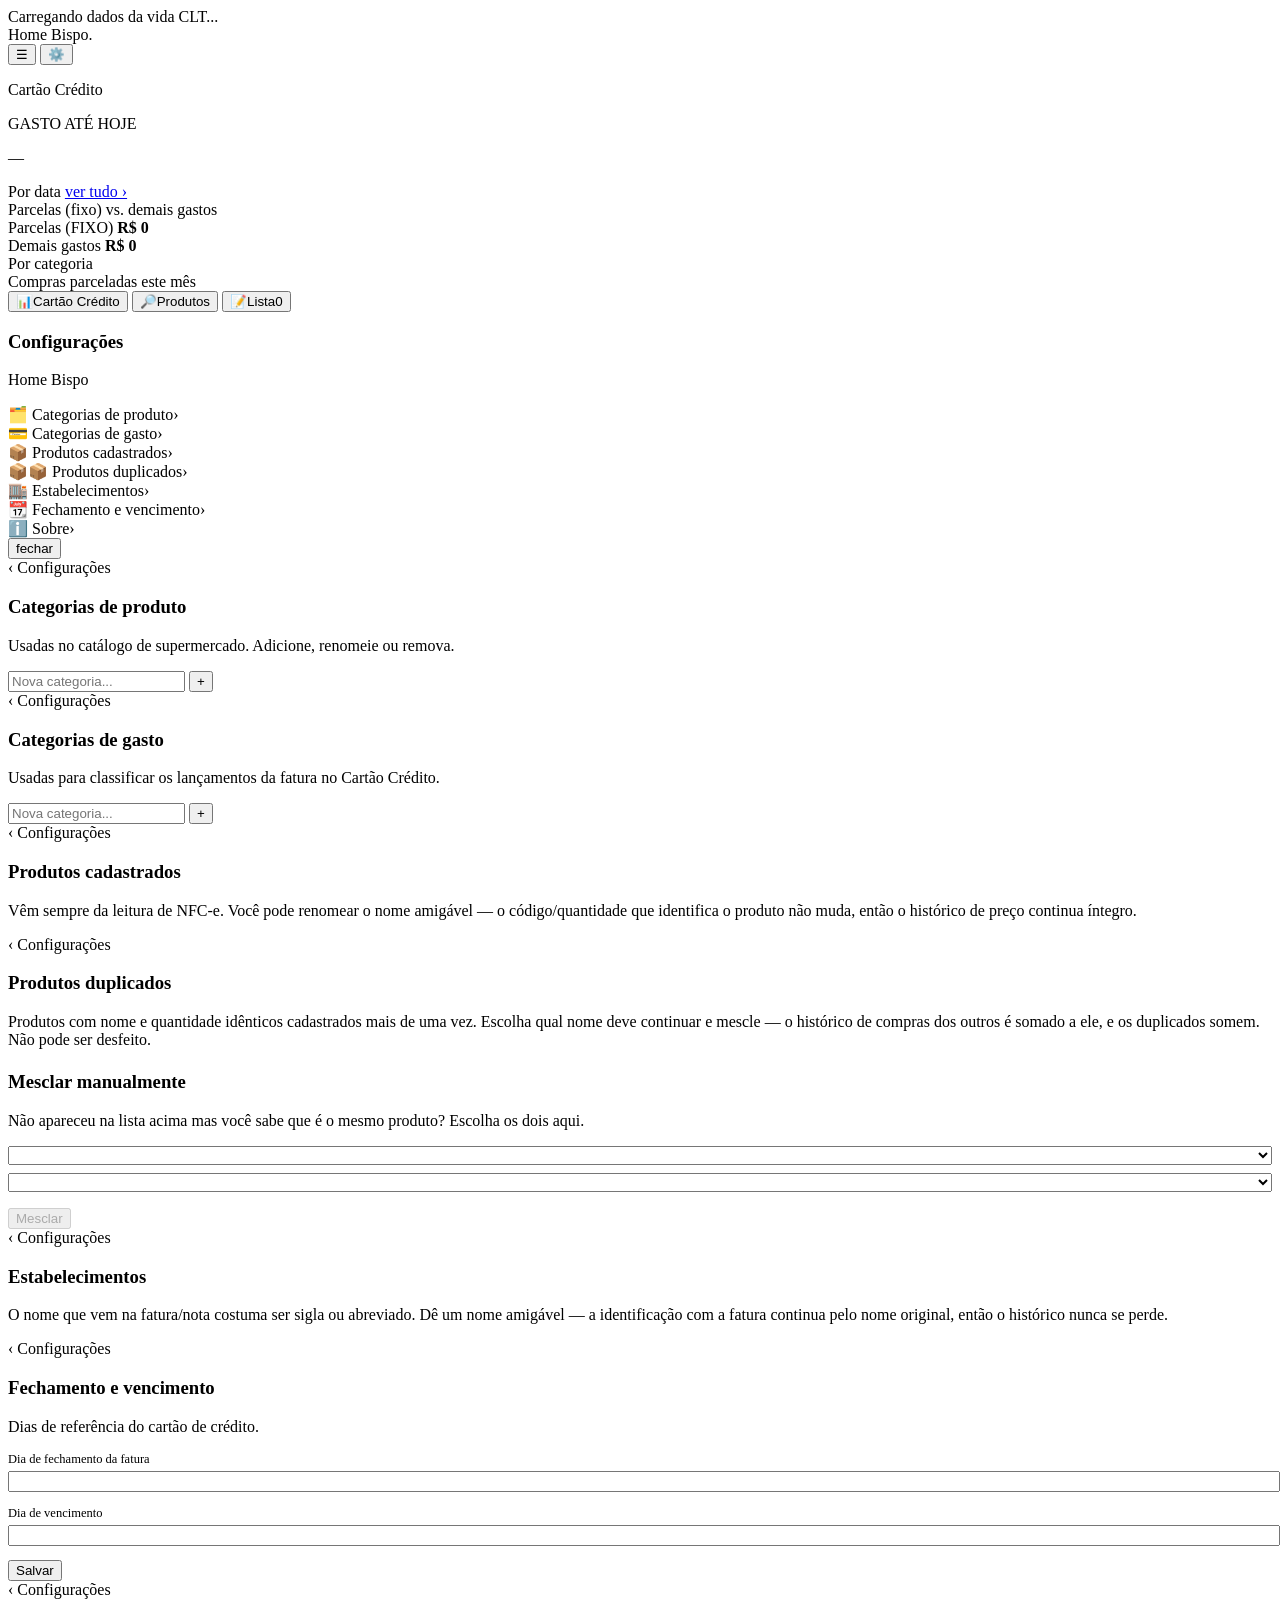
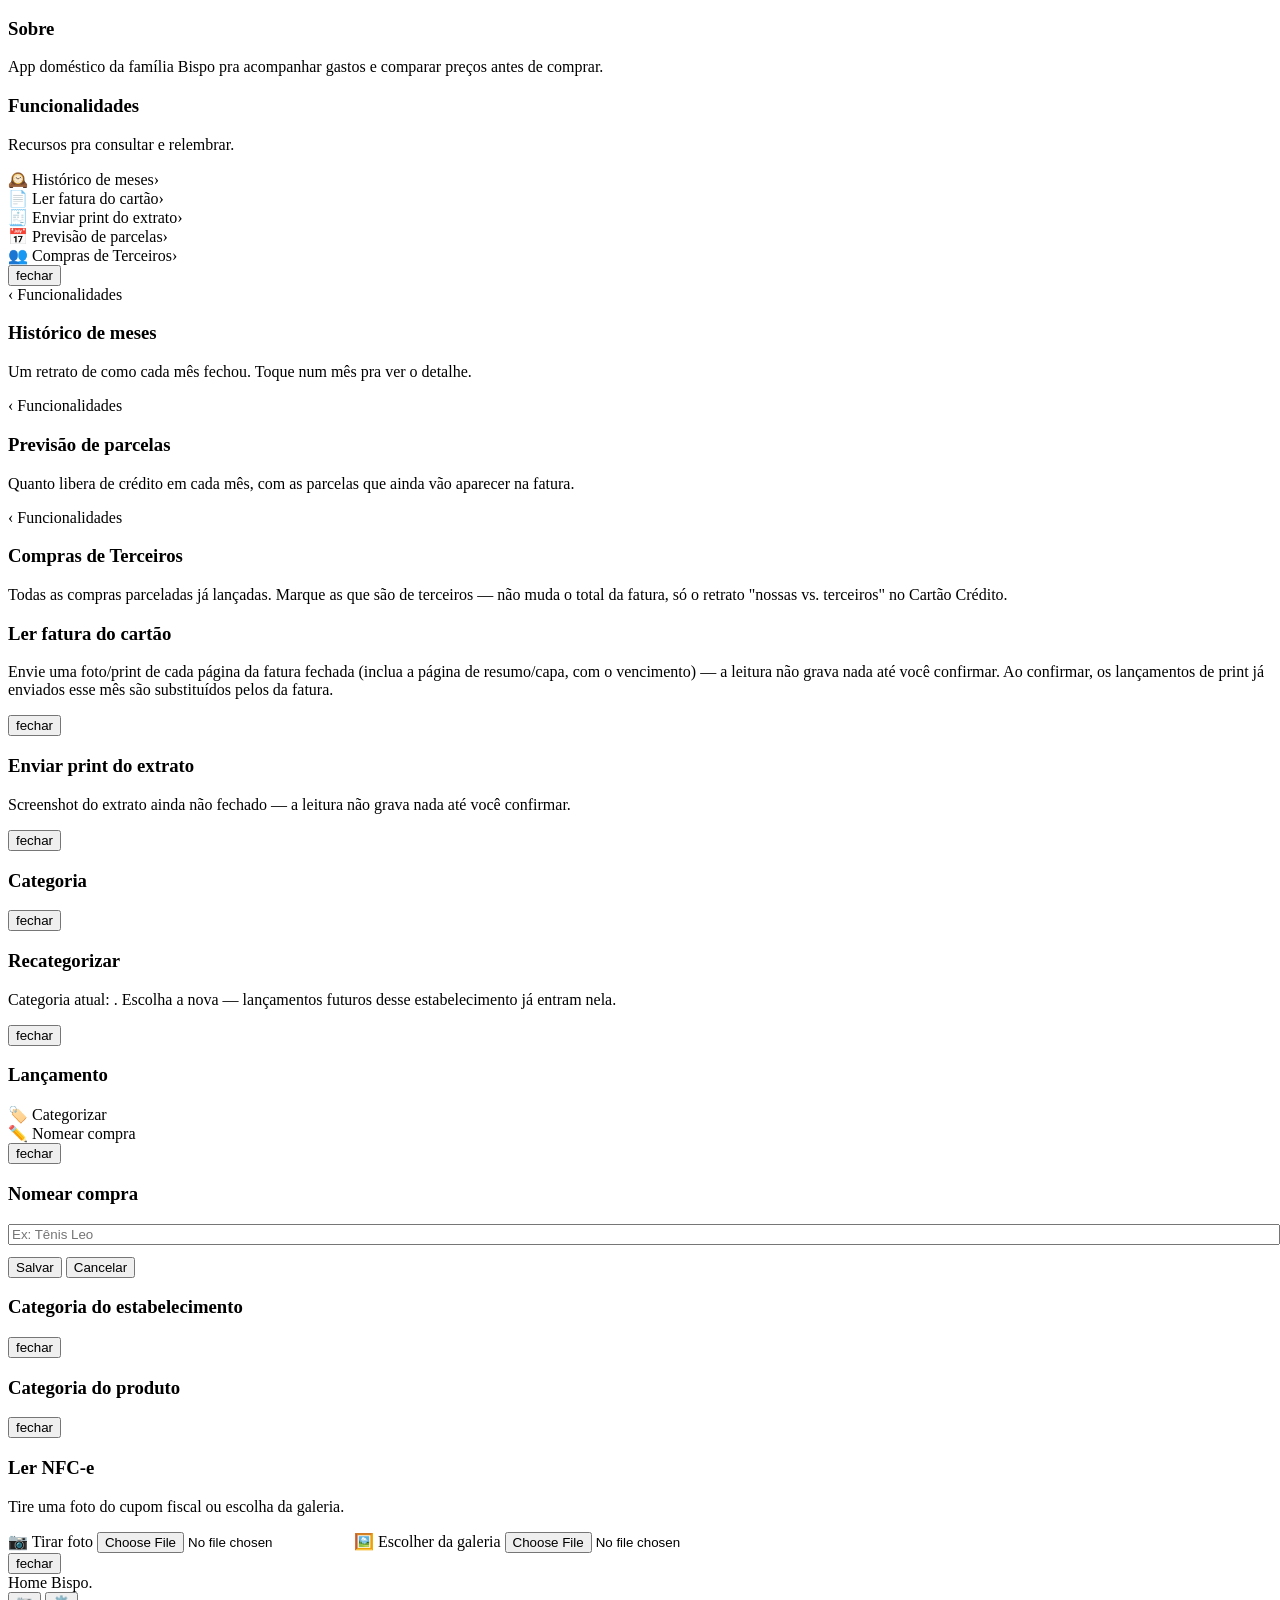
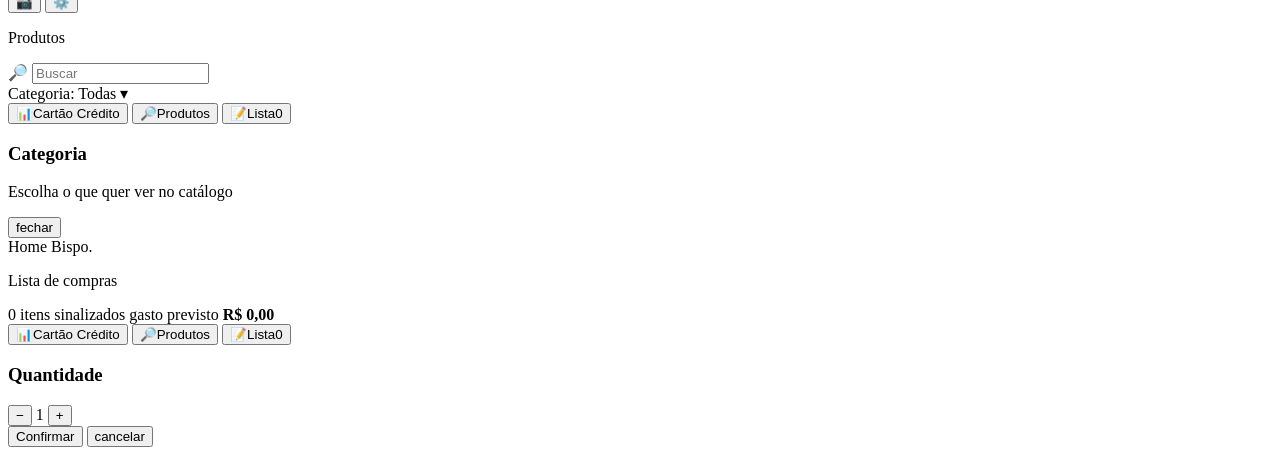
==== commit bc316492: "Ajustes na mesclagem manual de produtos e icone de Produtos duplicados Escolha do produto sobreviven" ====
--- a/frontend/index.html
+++ b/frontend/index.html
@@ -126,7 +126,7 @@
             <span>📦 Produtos cadastrados</span><span class="menu-row-right"><span class="menu-count" id="count-produtos"></span><span class="chev">›</span></span>
           </div>
           <div class="settings-menu-row" onclick="showSettingsSection('sec-produtos-duplicados'); carregarProdutosDuplicados();">
-            <span>🧬 Produtos duplicados</span><span class="menu-row-right"><span class="menu-count" id="count-produtos-duplicados"></span><span class="chev">›</span></span>
+            <span>📦📦 Produtos duplicados</span><span class="menu-row-right"><span class="menu-count" id="count-produtos-duplicados"></span><span class="chev">›</span></span>
           </div>
           <div class="settings-menu-row" onclick="showSettingsSection('sec-estabelecimentos')">
             <span>🏬 Estabelecimentos</span><span class="menu-row-right"><span class="menu-count" id="count-estabelecimentos"></span><span class="chev">›</span></span>
@@ -181,7 +181,7 @@
           <div id="duplicados-list"></div>
 
           <h3 style="margin-top:22px;">Mesclar manualmente</h3>
-          <p class="sub">Não apareceu na lista acima mas você sabe que é o mesmo produto? Escolha os dois aqui — não precisa nome/quantidade iguais.</p>
+          <p class="sub">Não apareceu na lista acima mas você sabe que é o mesmo produto? Escolha os dois aqui.</p>
           <select class="cat-add-input" id="mesclar-manual-a" style="width:100%; margin-bottom:8px;" onchange="atualizarMesclagemManual()"></select>
           <select class="cat-add-input" id="mesclar-manual-b" style="width:100%; margin-bottom:8px;" onchange="atualizarMesclagemManual()"></select>
           <div id="mesclar-manual-sobrevivente"></div>
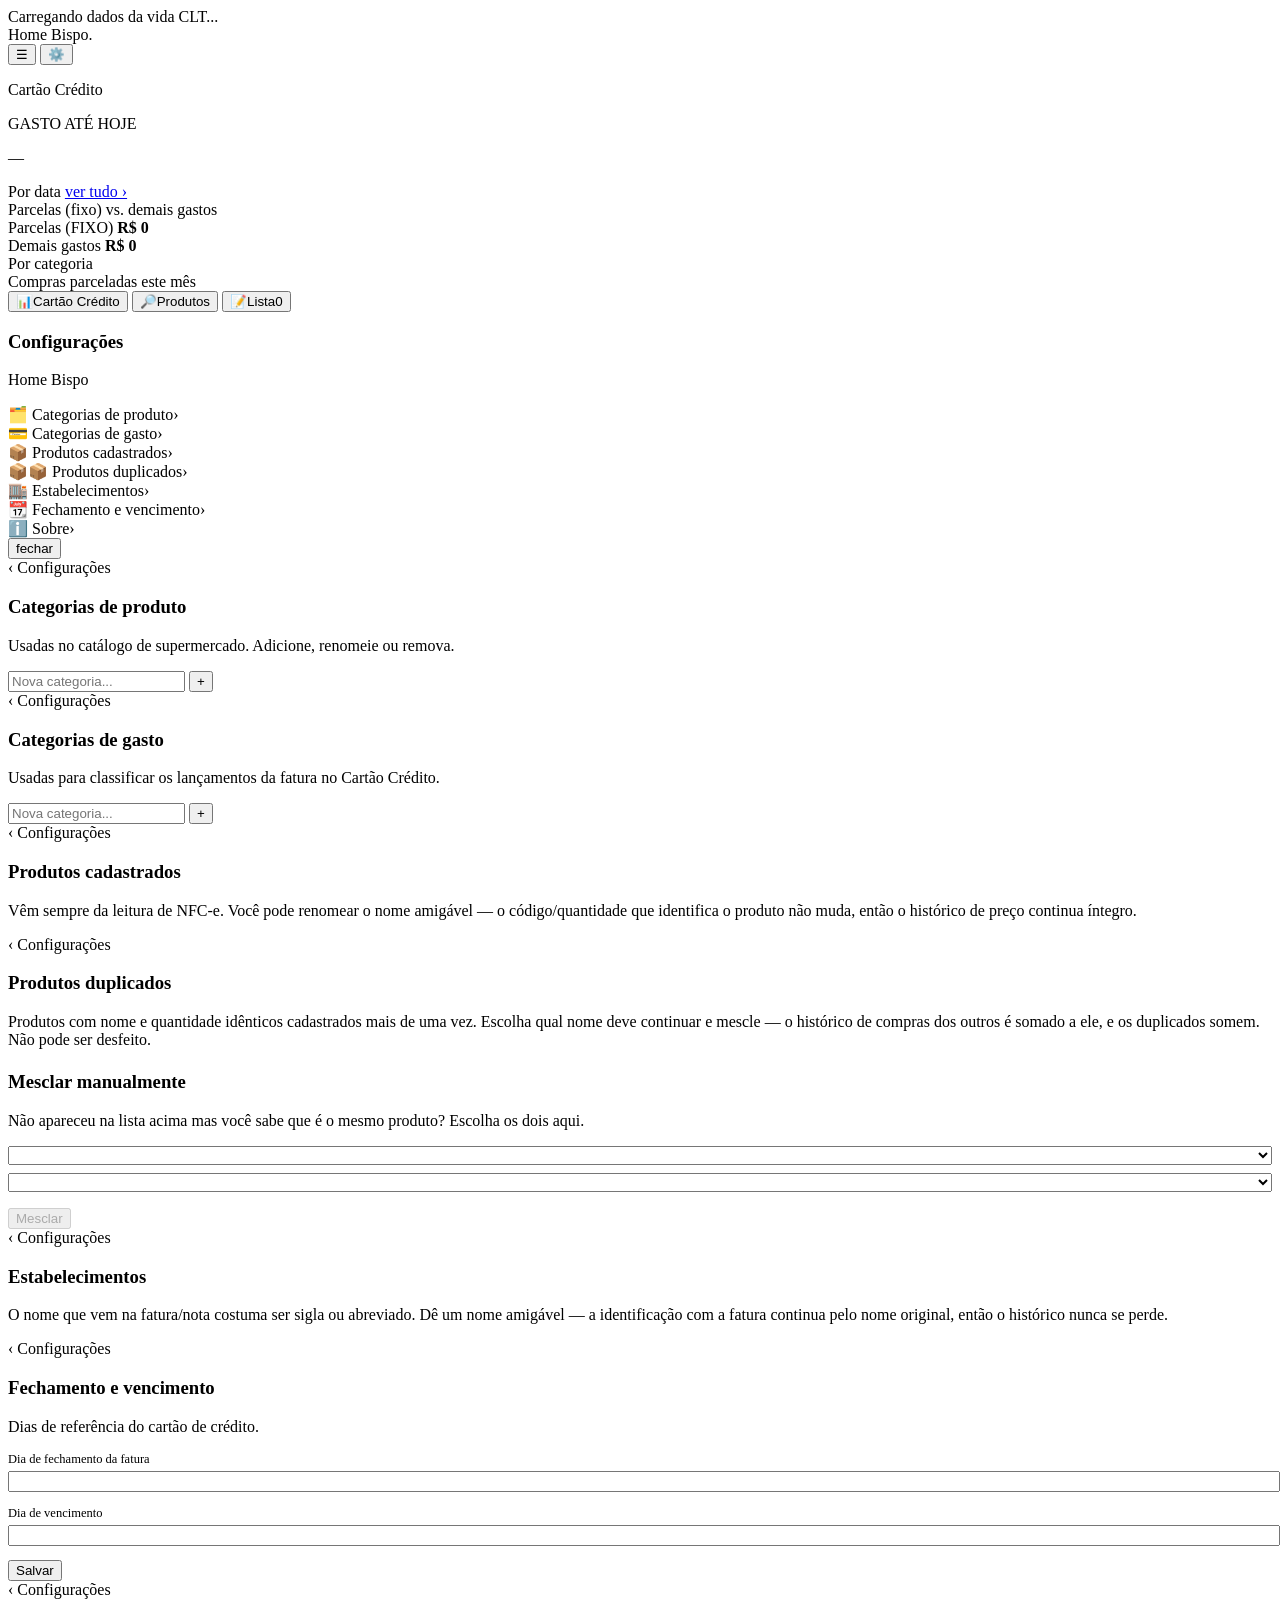
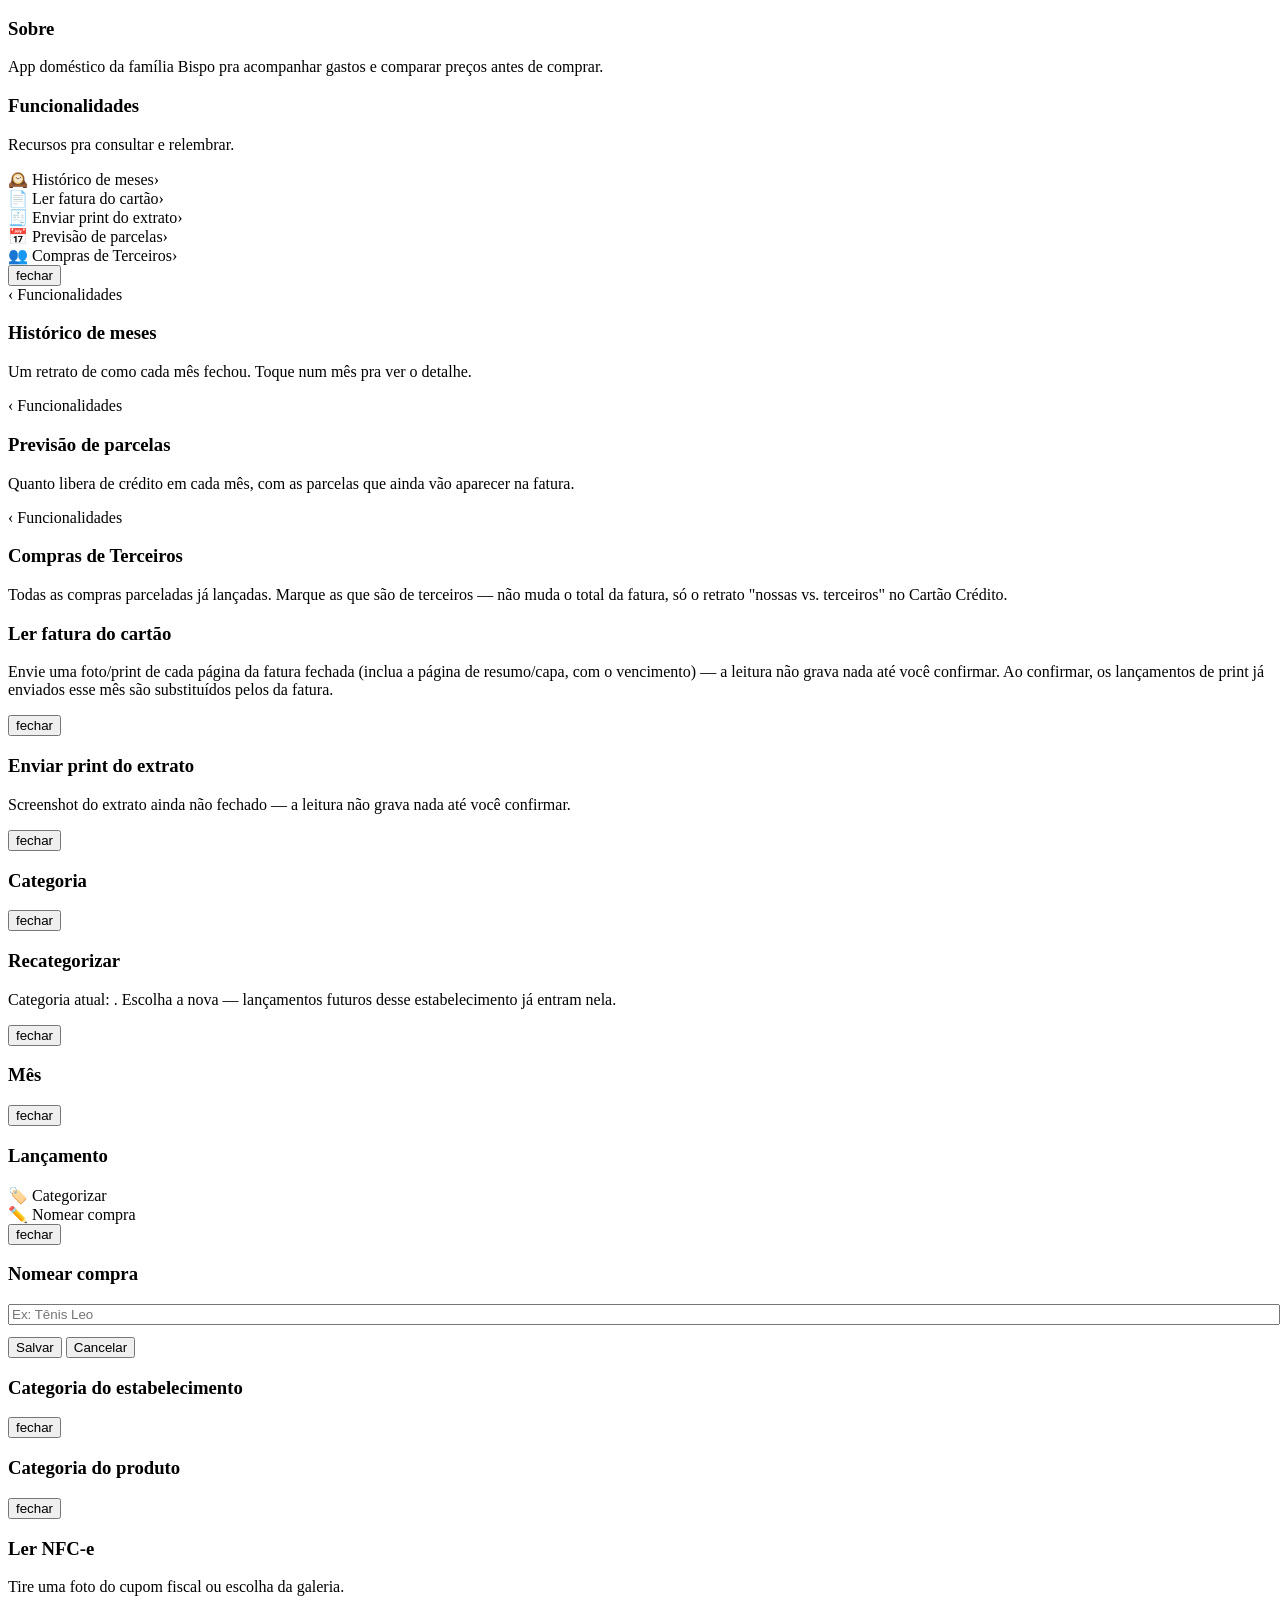
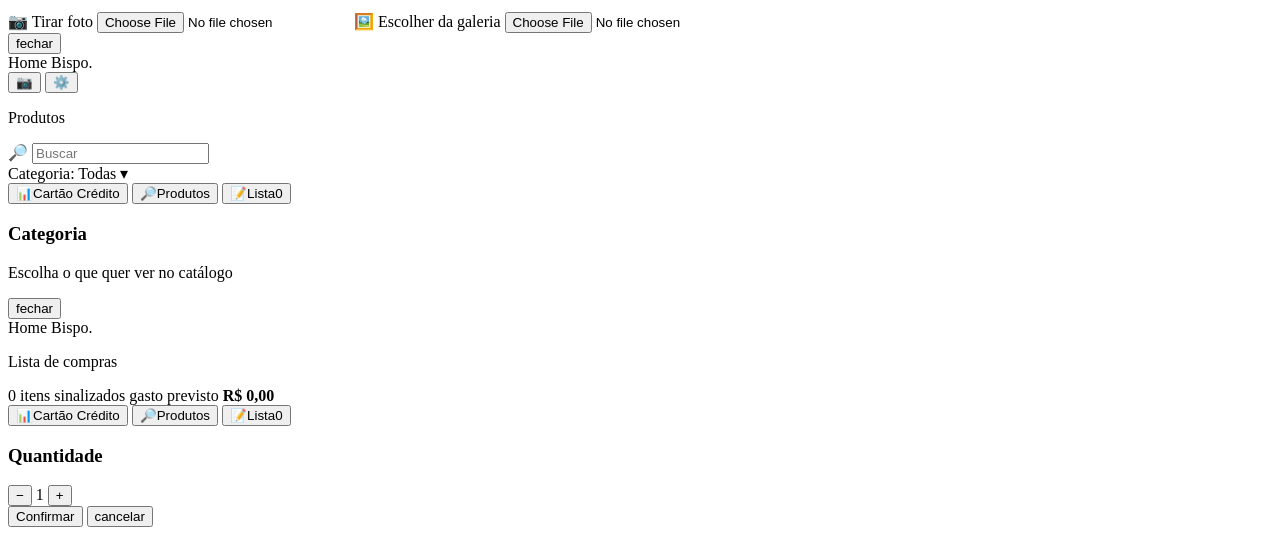
==== commit dc931221: "Adiciona secao "Compras parceladas nos proximos meses" no Cartao Credito Logo abaixo de "Compras par" ====
--- a/frontend/index.html
+++ b/frontend/index.html
@@ -29,7 +29,7 @@
   <div class="screen active" id="screen-status">
     <div class="topbar">
       <div class="topbar-row">
-        <div class="brand">Home Bispo<span class="dot">.</span><span class="env-badge" style="display:none;">Homologação</span></div>
+        <div class="brand" role="button" aria-label="Atualizar" onclick="atualizarApp()">Home Bispo<span class="dot">.</span><span class="env-badge" style="display:none;">Homologação</span></div>
         <div class="topbar-icons">
           <button class="gear-btn" aria-label="Funcionalidades" onclick="openFeatures()">☰</button>
           <button class="gear-btn" aria-label="Configurações" onclick="openSettings()">⚙️</button>
@@ -91,6 +91,9 @@
         <p id="parcelas-finalizando-texto"></p>
       </div>
       <div id="parcelas-list"></div>
+
+      <div class="section-title" id="parcelas-futuras-title" style="display:none;">Compras parceladas nos próximos meses</div>
+      <div id="parcelas-futuras-list"></div>
 
       <div class="section-title" id="insights-title" style="display:none;">Insights do mês</div>
       <div id="insights-list"></div>
@@ -308,6 +311,15 @@
         <p class="sub">Categoria atual: <b id="recategorizar-atual"></b>. Escolha a nova — lançamentos futuros desse estabelecimento já entram nela.</p>
         <div id="recategorizar-lista"></div>
         <button class="close-modal" onclick="closeRecategorizar()">fechar</button>
+      </div>
+    </div>
+
+    <div class="modal-backdrop" id="parcelas-mes-modal" style="z-index:25;" onclick="if(event.target===this) closeParcelasMes()">
+      <div class="modal">
+        <h3 id="parcelas-mes-titulo">Mês</h3>
+        <p class="sub" id="parcelas-mes-sub"></p>
+        <div id="parcelas-mes-lista"></div>
+        <button class="close-modal" onclick="closeParcelasMes()">fechar</button>
       </div>
     </div>
 
@@ -371,7 +383,7 @@
   <div class="screen" id="screen-catalogo">
     <div class="topbar">
       <div class="topbar-row">
-        <div class="brand">Home Bispo<span class="dot">.</span><span class="env-badge" style="display:none;">Homologação</span></div>
+        <div class="brand" role="button" aria-label="Atualizar" onclick="atualizarApp()">Home Bispo<span class="dot">.</span><span class="env-badge" style="display:none;">Homologação</span></div>
         <div class="topbar-icons">
           <button class="gear-btn" aria-label="Ler NFC-e" onclick="openNfceUpload()">📷</button>
           <button class="gear-btn" aria-label="Configurações" onclick="openSettings()">⚙️</button>
@@ -417,7 +429,7 @@
   <div class="screen" id="screen-lista">
     <div class="topbar">
       <div class="topbar-row">
-        <div class="brand">Home Bispo<span class="dot">.</span><span class="env-badge" style="display:none;">Homologação</span></div>
+        <div class="brand" role="button" aria-label="Atualizar" onclick="atualizarApp()">Home Bispo<span class="dot">.</span><span class="env-badge" style="display:none;">Homologação</span></div>
       </div>
       <p class="greet">Lista de compras</p>
     </div>
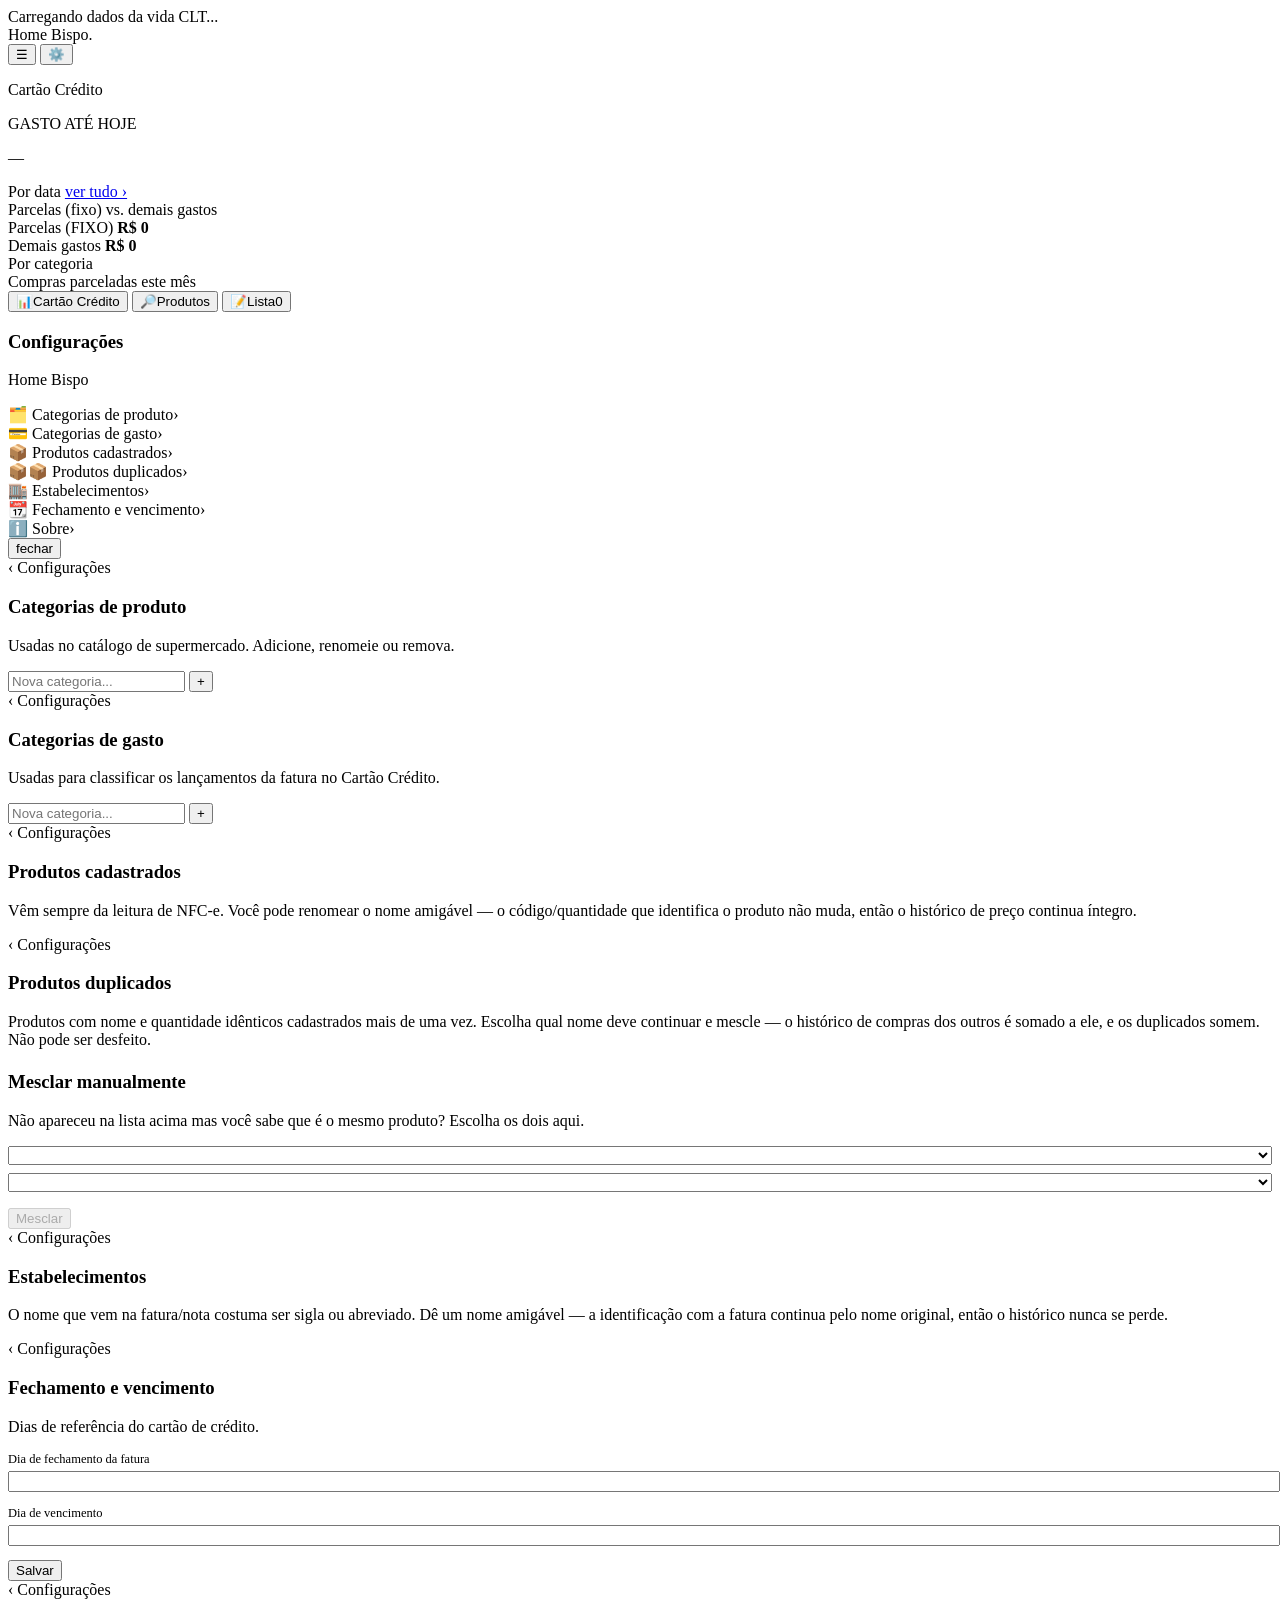
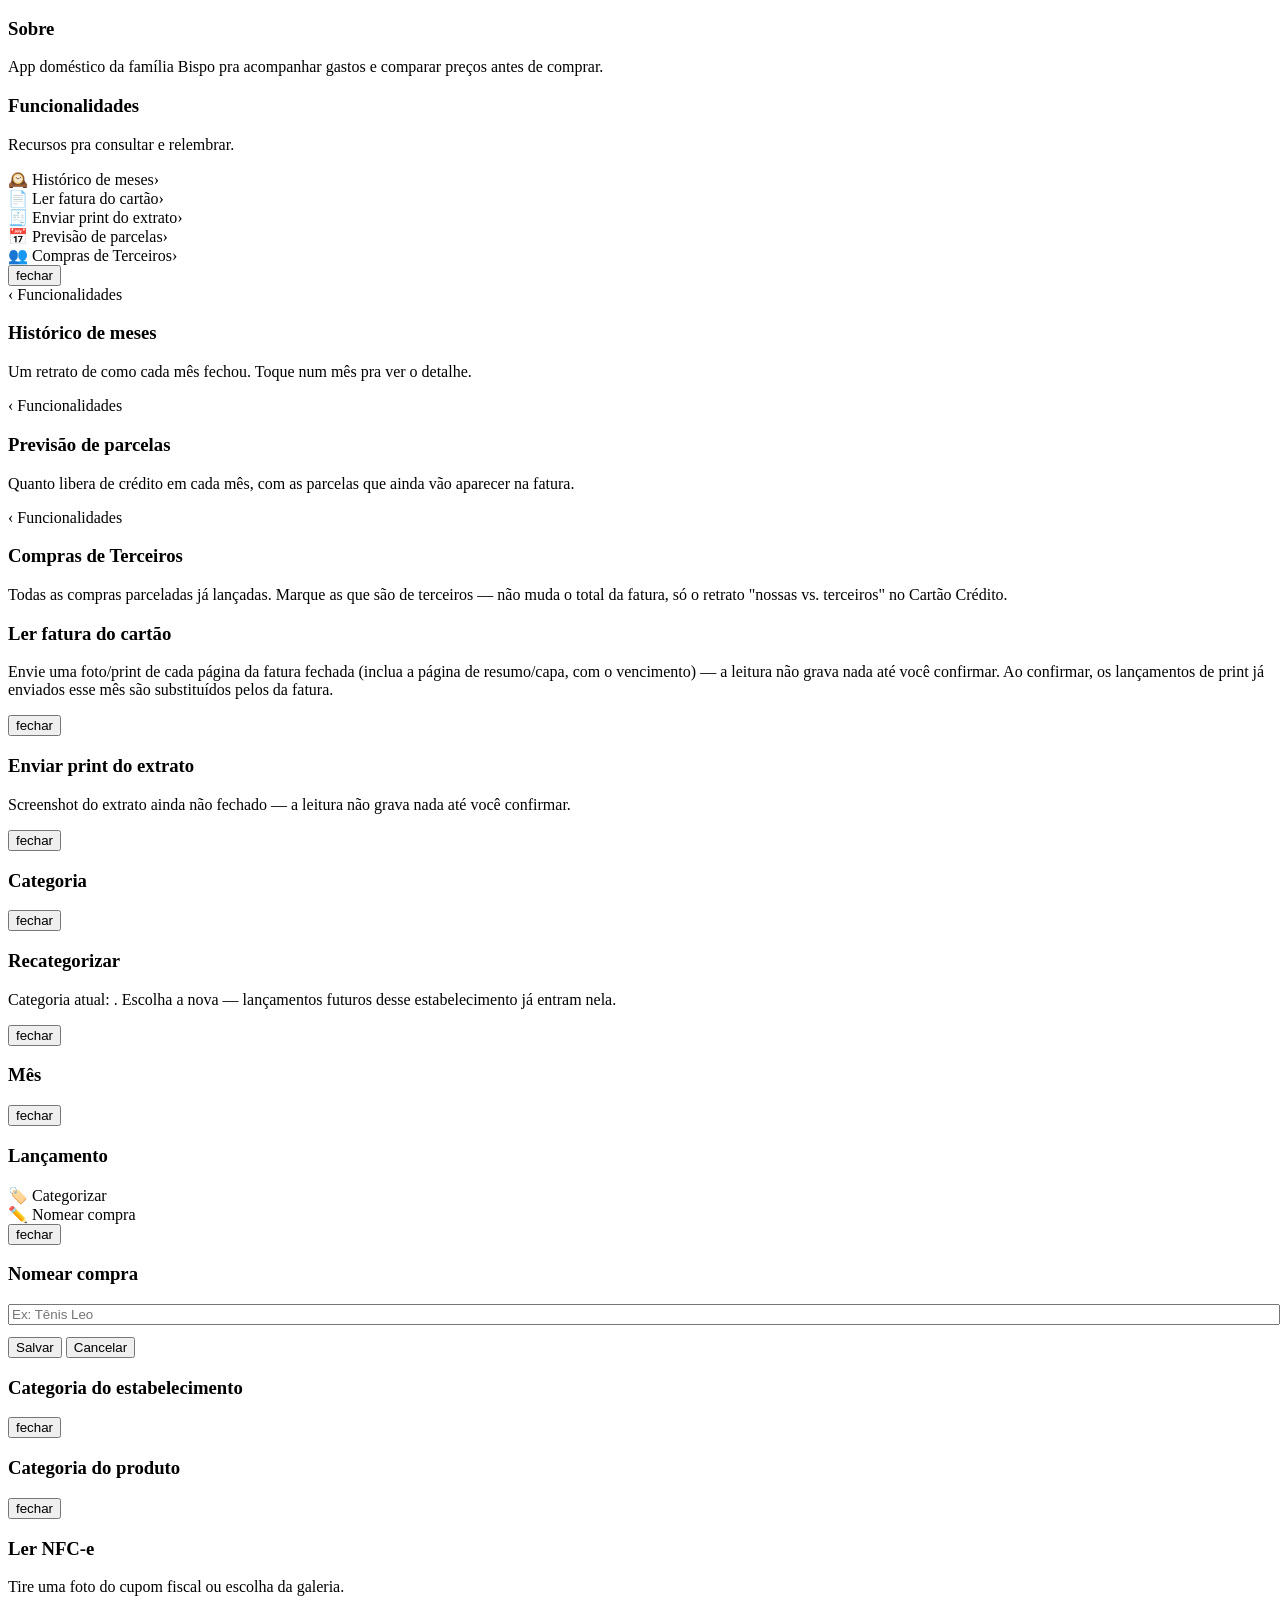
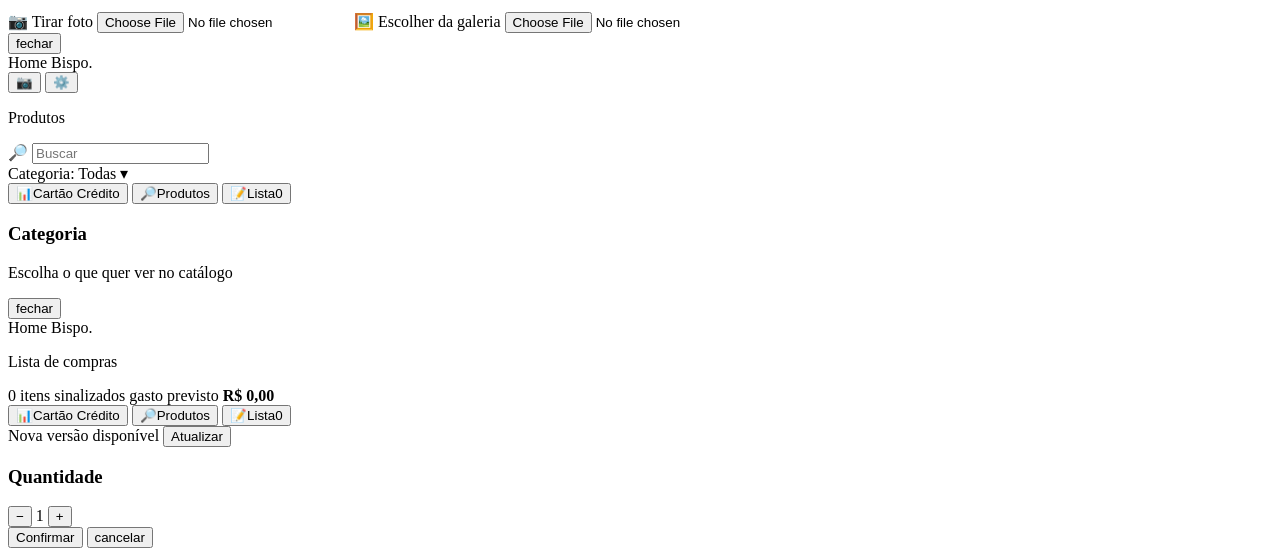
==== commit dc926999: "Adiciona numero de versao e aviso de atualizacao do PWA Depois de cada rebuild no server nao dava pr" ====
--- a/frontend/index.html
+++ b/frontend/index.html
@@ -31,6 +31,7 @@
       <div class="topbar-row">
         <div class="brand" role="button" aria-label="Atualizar" onclick="atualizarApp()">Home Bispo<span class="dot">.</span><span class="env-badge" style="display:none;">Homologação</span></div>
         <div class="topbar-icons">
+          <span class="version-badge" id="version-badge"></span>
           <button class="gear-btn" aria-label="Funcionalidades" onclick="openFeatures()">☰</button>
           <button class="gear-btn" aria-label="Configurações" onclick="openSettings()">⚙️</button>
         </div>
@@ -456,6 +457,11 @@
 
   <div class="toast" id="toast"></div>
 
+  <div class="update-banner" id="update-banner">
+    <span>Nova versão disponível</span>
+    <button onclick="location.reload()">Atualizar</button>
+  </div>
+
   <!-- Modal global de quantidade — usado tanto pro "+ lista" de Produtos
        quanto pro componente de quantidade da Lista de compras. -->
   <div class="modal-backdrop" id="qty-modal" onclick="if(event.target===this) closeQtyModal()">
